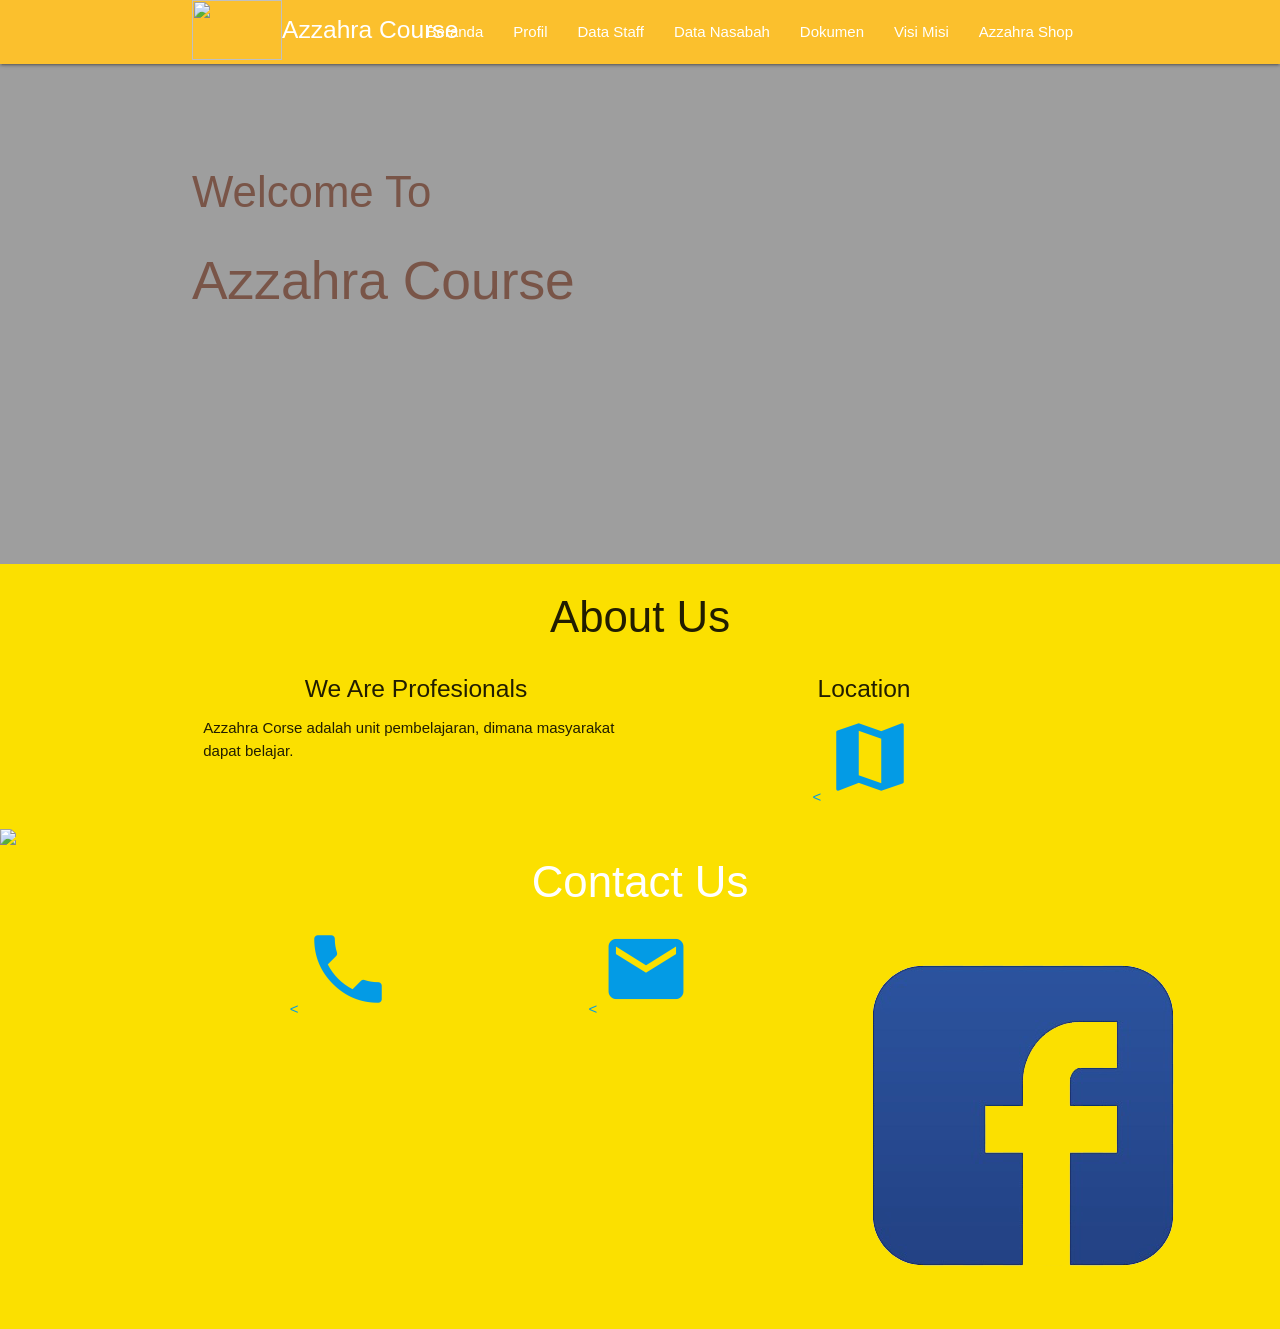
==== index.html @ 12dd88f4 "Add files via upload" ====
<!DOCTYPE html>
  <html>
    <head>
      <title>Azzahra Course</title>
      <!--Import Google Icon Font-->
      <link href="https://fonts.googleapis.com/icon?family=Material+Icons" rel="stylesheet">
      <!--Import materialize.css-->
      <link type="text/css" rel="stylesheet" href="css/materialize.min.css"  media="screen,projection"/>

      <!-- my CSS -->
      <link rel="stylesheet" href="CSS/style.css">
      <!--Let browser know website is optimized for mobile-->
      <meta name="viewport" content="width=device-width, initial-scale=1.0"/>
    </head>

    <body bgcolor="#fbc02d yellow darken-2">

   <!-- navbar -->
      <div class="navbar-fixed">
       <nav class="#fbc02d yellow darken-2">
        <div class="container">
        <div class="nav-wrapper">
          <img src="img/logo.jpg" height="60" width="90">
            <a href="#!" class="brand-logo"><h5>Azzahra Course</h5></a>
            <a href="#" data-target="mobile-nav" class="sidenav-trigger"><i class="material-icons">menu</i></a>
            <ul class="right hide-on-med-and-down">
              <li><a href="index.html">Beranda</a></li>
              <li><a href="Profil.html">Profil</a></li>
              <li><a href="Data Staff.html">Data Staff</a></li>
	      <li><a href="Data Nasabah.html">Data Nasabah</a></li>
              <li><a href="Dokumen.html">Dokumen</a></li>
	     <li><a href="visi dan misi.html">Visi Misi</a></li>
	     <li><a href="Profil Azzahra Group.html">Azzahra Shop</a></li>
            </ul>
        </div>
        </div>
    </nav>
  </div>

  <!-- sidenav -->
  <ul class="sidenav" id="mobile-nav">
    <li><a href="index.html">Beranda</a></li>
    <li><a href="Profil.html">Profil</a></li>
    <li><a href="Data Staff.html">Data Staff</a></li>
    <li><a href="Data Nasabah.html">Data Nasabah</a></li>
    <li><a href="Dokumen.html">Dokumen</a></li>
    <li><a href="visi dan misi.html">Visi Misi</a></li>
    <li><a href="Profil Azzahra Group.html">Azzahra Shop</a></li>
  </ul>

      <!-- slider -->
    <div class="slider">
      <ul class="slides">
       <li>
        <img src="https://drive.google.com/uc?id=1Dr75R_atY1v6OhRJjX8wT5CwVzqLbh0D"/>
        <div class="caption left-align">
          <h3 class="dark brown-text">Welcome To</h3>
          <h2 class="dark brown-text">Azzahra Course</h2>
        </div>
       </li>
       <li>
        <img src="img/1.jpeg">
        <div class="caption left-align">
          <h2 class="dark brown-text">...</h2>
        </div>
       </li>
       <li>
        <img src="img/3.jpeg">
        <div class="caption left-align">
          <h2 class="dark brown-text">Integritas...</h2>
        </div>
       </li>
       <li>
        <img src="img/4.jpeg">
        <div class="caption left-align">
          <h2 class="dark brown-text">Profesionalitas...</h2>
        </div>
       </li>
      </ul>
    </div>
     
     <!-- profil -->
     <section id="profil" class="profil">
       <div class="container">
         <div class="row">
           <h3 class="center-align">About Us</h3>
           <div class="col m6">
            <h5 class="center-align">We Are Profesionals </h5>
            <p>Azzahra Corse adalah unit pembelajaran, dimana masyarakat dapat belajar.</p>
           </div>
           <div class="col m6 center">
            <h5 class="">Location</h5>
            <a href="https://goo.gl/maps/UZCwfDua9MAGCgWRA">
              <<!--
  Sizes:
  tiny: 1rem
  small: 2rem
  medium: 4rem
  large: 6rem
  -->
  <i class="large material-icons">map</i></a>
           </div>
         </div>
       </div>
     </section>

      <!-- parallax -->
      <div class="parallax-container">
        <div class="parallax"><img src="img/3.jpeg"></div>

        <div class="container">
          <h3 class="center-align white-text">Contact Us</h3>
          <div class="row">
              <div class="col m4 s12 center">
              <a href="tel:082251366570">
              <<!--
  Sizes:
  tiny: 1rem
  small: 2rem
  medium: 4rem
  large: 6rem
  -->
  <i class="large material-icons">call</i></a>
            </div>
            <div class="col m4 s12 center">
              <a href="mailto:cantiqa.alya99@gmail.com">
              <<!--
  Sizes:
  tiny: 1rem
  small: 2rem
  medium: 4rem
  large: 6rem
  -->
  <i class="large material-icons">markunread</i></a>
            </div>
            <div class="col m4 s12 center">
              <a href=""><img src="img/fb.png"></a>
          </div>
        </div>
       </div>

          
        <!-- Footer -->
        <footer class="#fbc02d yellow darken-2 center">
              Copyright © IT Azzahra Course 2025
        </footer>
         


      <!--JavaScript at end of body for optimized loading-->
      <script type="text/javascript" src="js/materialize.min.js"></script>
      <script>
        const sidenav = document.querySelectorAll('.sidenav');
        M.Sidenav.init(sidenav);

        const slider = document.querySelectorAll('.slider');
        M.Slider.init(slider, {
          height: 500,
          transition: 600,
          interval: 3000,
          indicators: false
        });

        const parallax = document.querySelectorAll('.parallax');
        M.Parallax.init(parallax);

      </script>
    </body>
  </html>
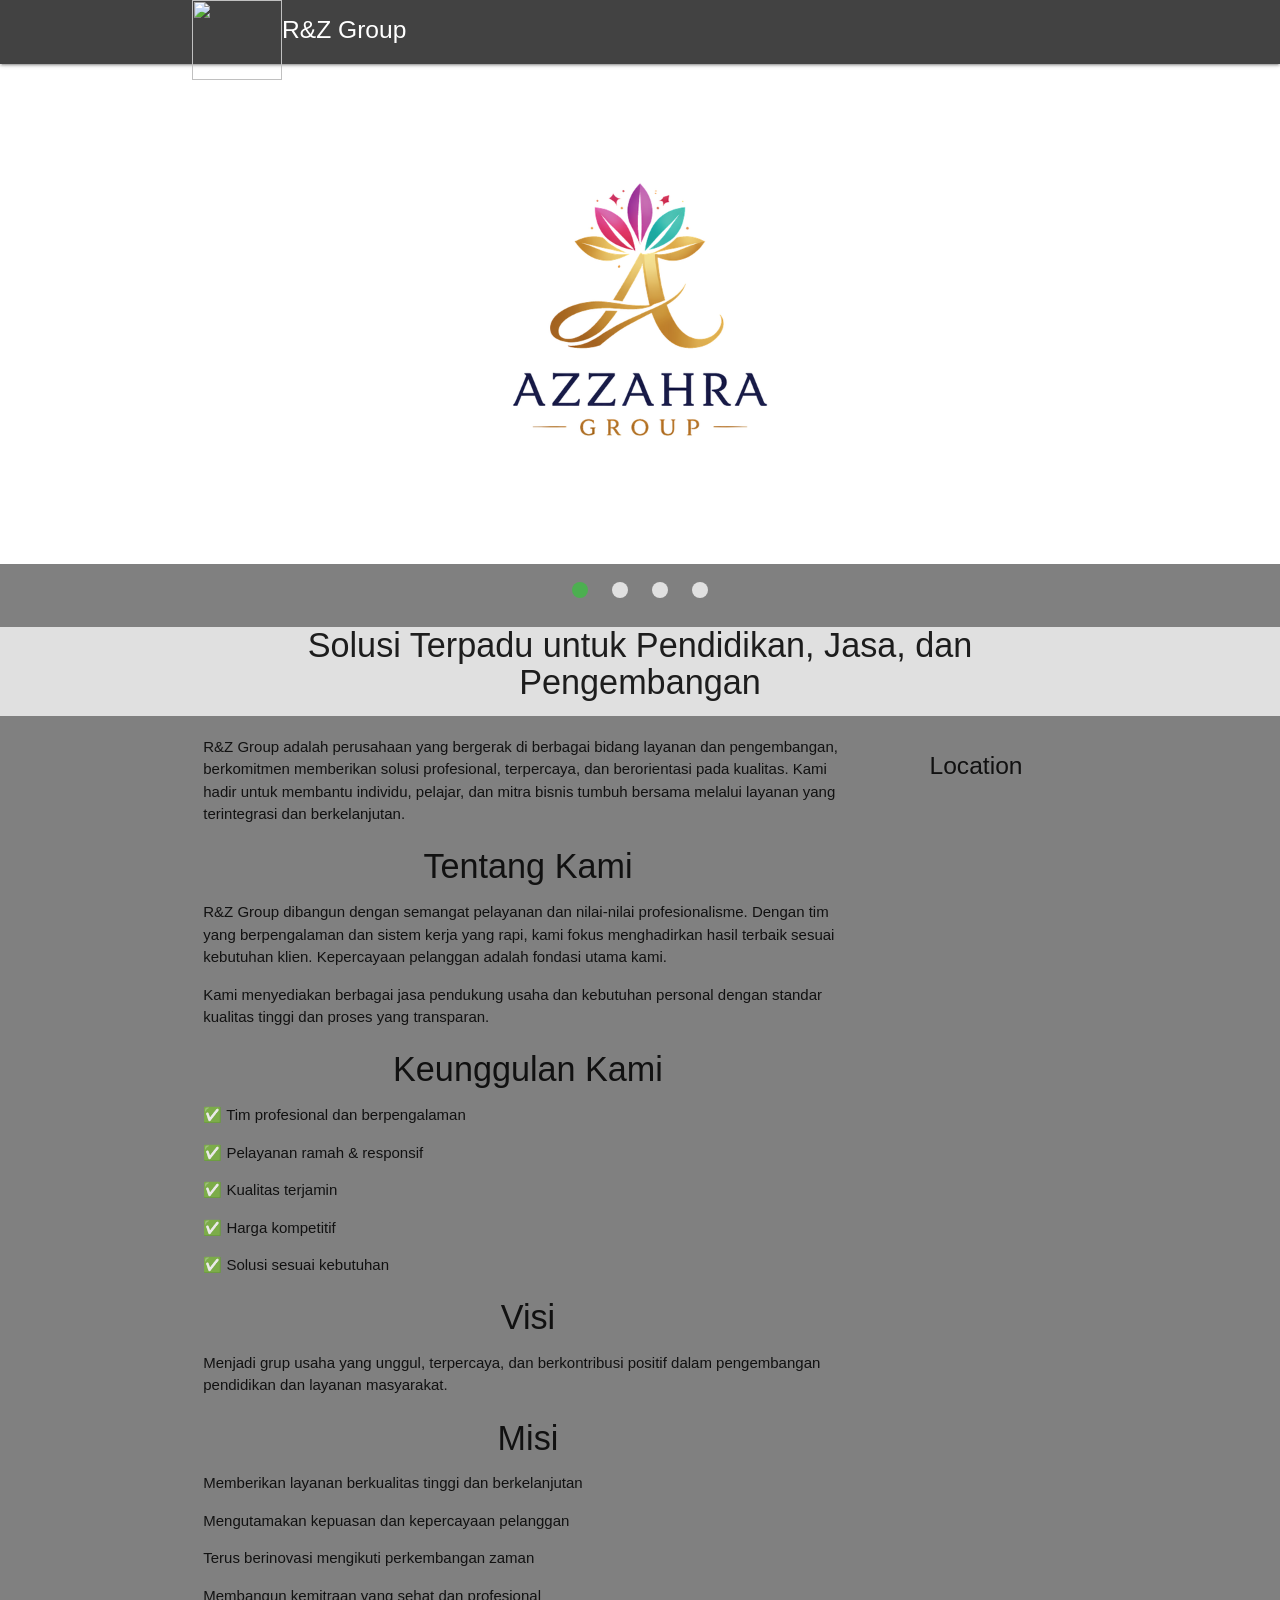
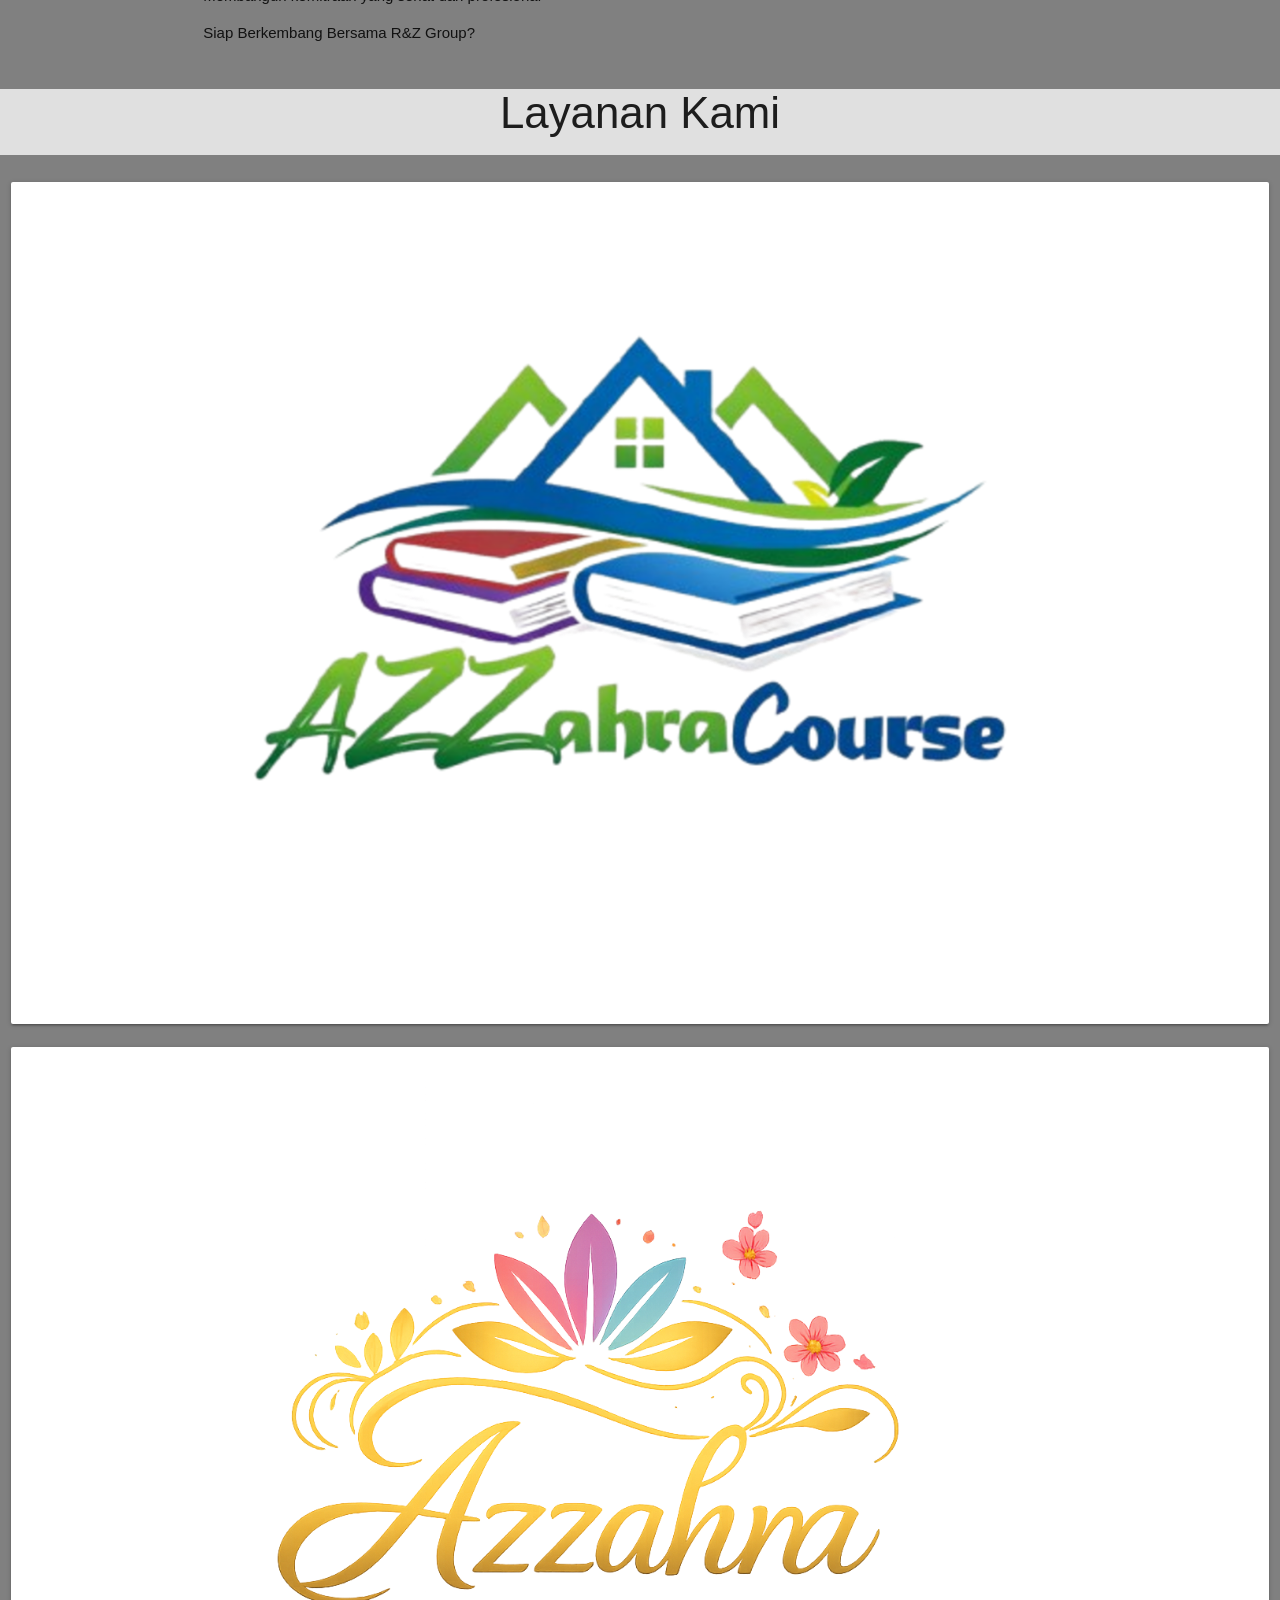
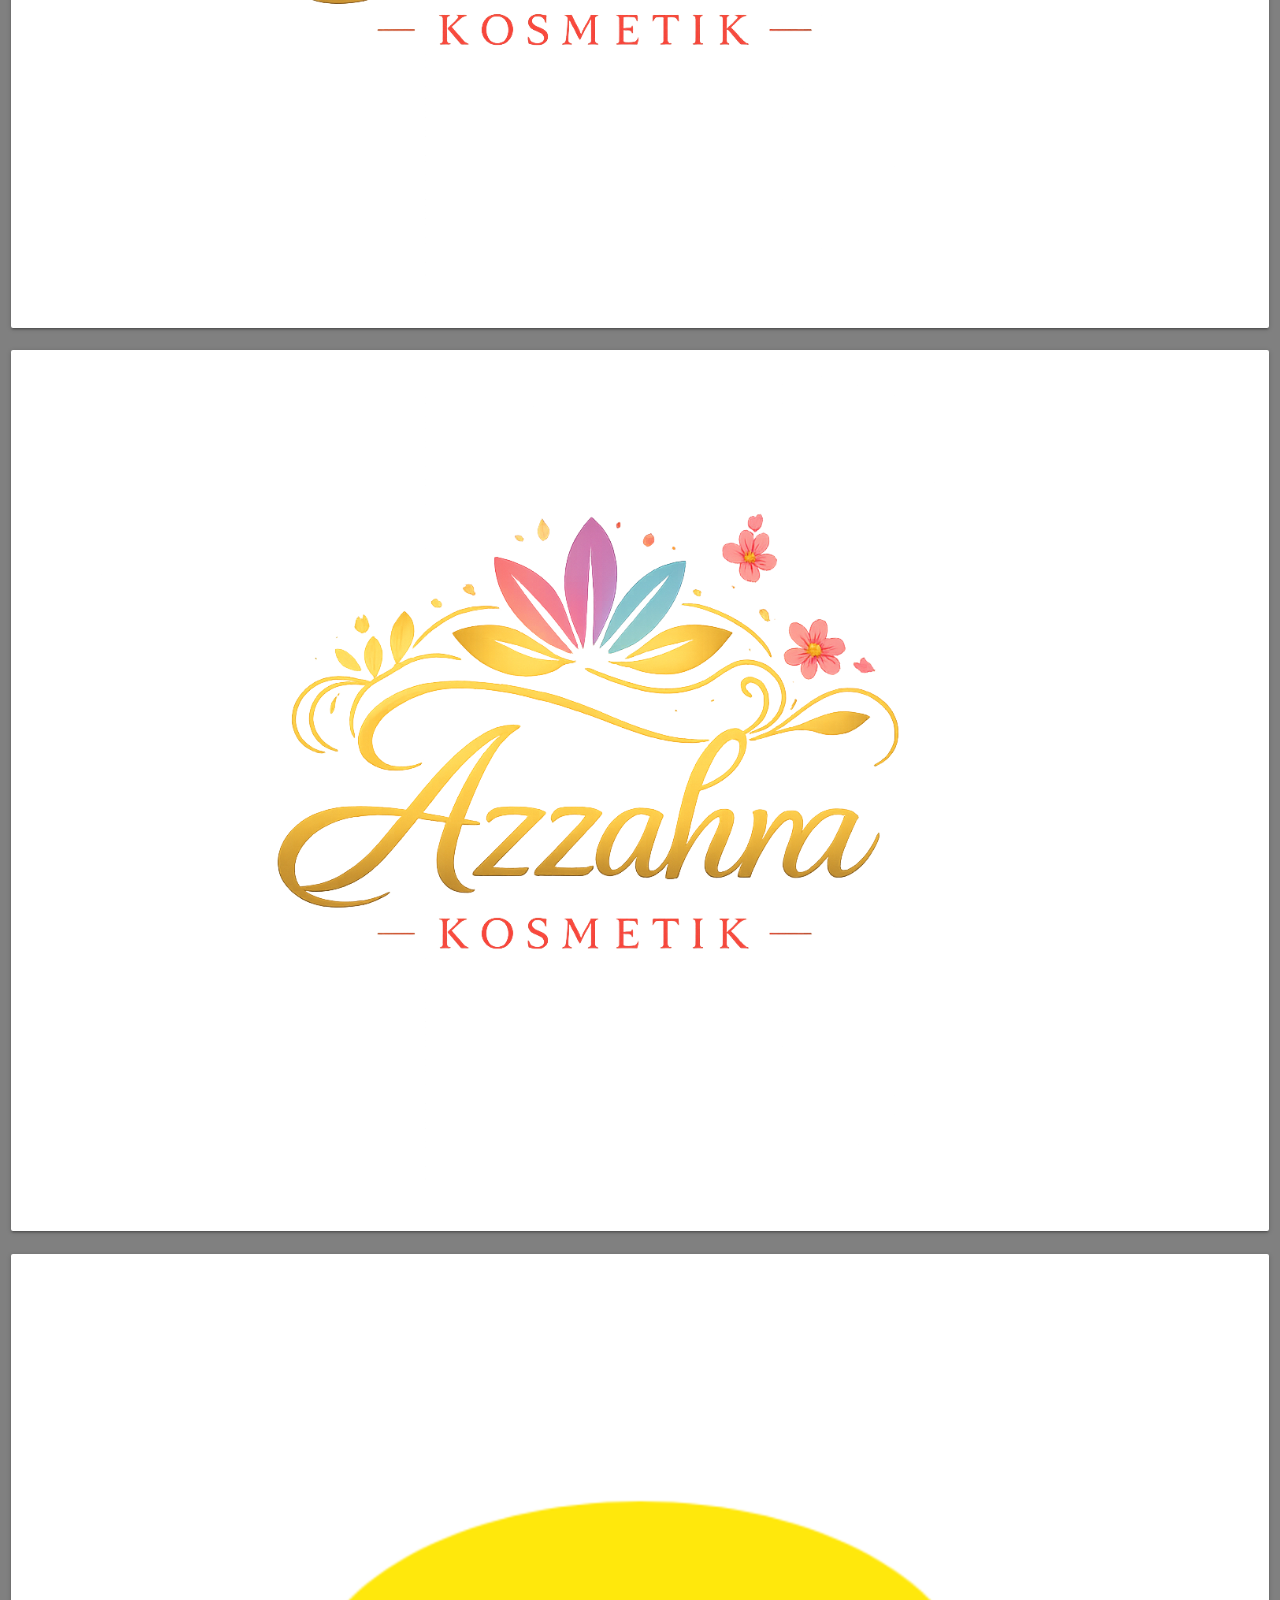
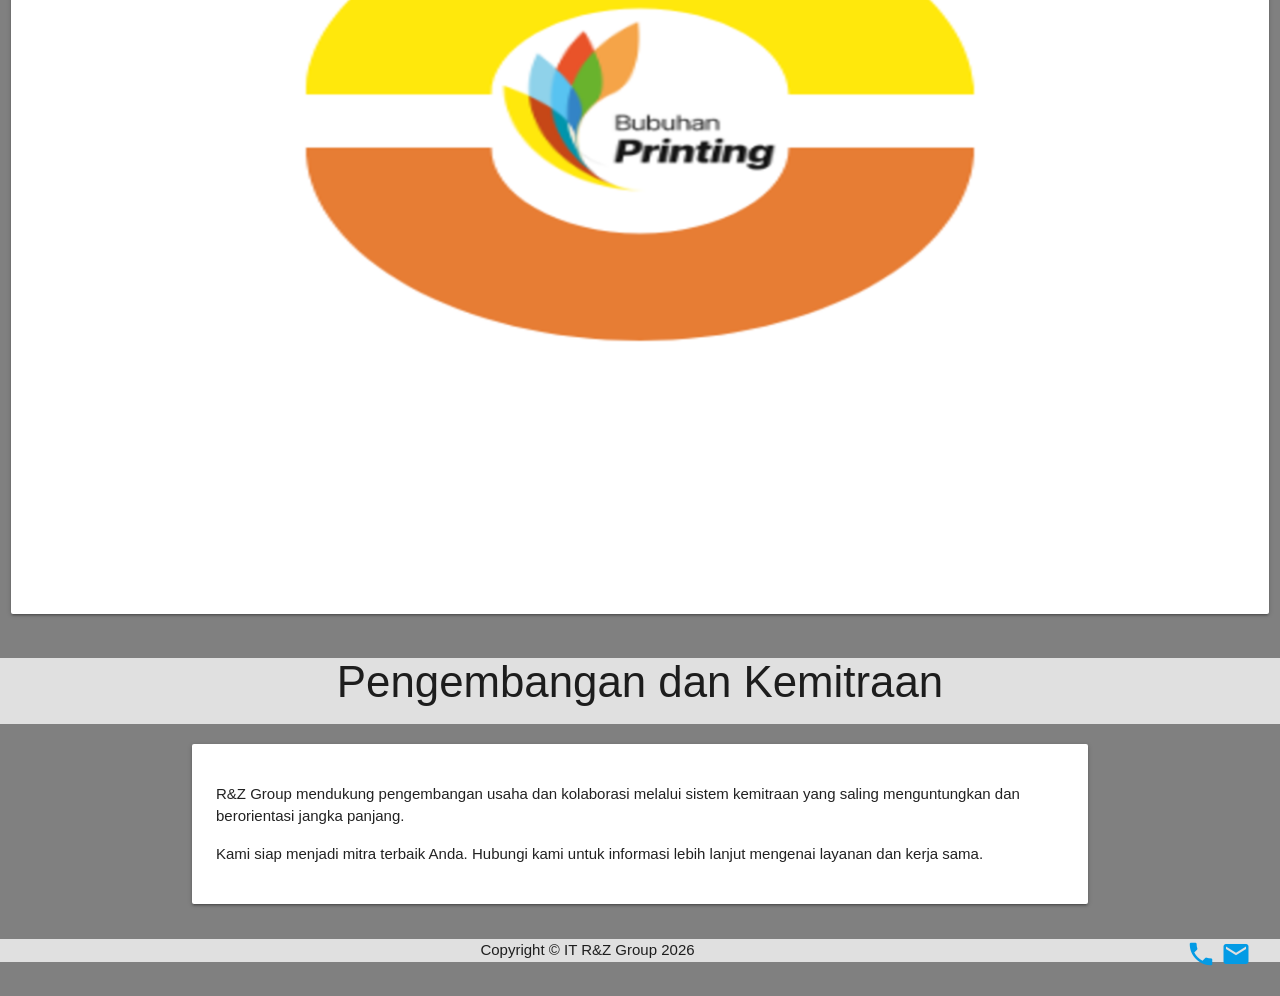
==== commit 8b2c1217: "Rename Profil R&Z Group.html to index.html" ====
--- a/index.html
+++ b/index.html
@@ -1,7 +1,8 @@
- <!DOCTYPE html>
-  <html>
+<!DOCTYPE html>
+ <html lang="en">
     <head>
-      <title>Azzahra Course</title>
+      <meta charset="utf-8">
+      <title>Profil R&Z Group</title>
       <!--Import Google Icon Font-->
       <link href="https://fonts.googleapis.com/icon?family=Material+Icons" rel="stylesheet">
       <!--Import materialize.css-->
@@ -13,141 +14,183 @@
       <meta name="viewport" content="width=device-width, initial-scale=1.0"/>
     </head>
 
-    <body bgcolor="#fbc02d yellow darken-2">
-
-   <!-- navbar -->
+    <body bgcolor="#808080">
+
+    <!-- navbar -->
       <div class="navbar-fixed">
-       <nav class="#fbc02d yellow darken-2">
+       <nav class="#424242 grey darken-3">
         <div class="container">
         <div class="nav-wrapper">
-          <img src="img/logo.jpg" height="60" width="90">
-            <a href="#!" class="brand-logo"><h5>Azzahra Course</h5></a>
-            <a href="#" data-target="mobile-nav" class="sidenav-trigger"><i class="material-icons">menu</i></a>
-            <ul class="right hide-on-med-and-down">
-              <li><a href="index.html">Beranda</a></li>
-              <li><a href="Profil.html">Profil</a></li>
-              <li><a href="Data Staff.html">Data Staff</a></li>
-	      <li><a href="Data Nasabah.html">Data Nasabah</a></li>
-              <li><a href="Dokumen.html">Dokumen</a></li>
-	     <li><a href="visi dan misi.html">Visi Misi</a></li>
-	     <li><a href="Profil Azzahra Group.html">Azzahra Shop</a></li>
-            </ul>
+          <img src="img/logo AG HD.png" height="80" width="90">
+            <a href="#!" class="brand-logo"><h5>R&Z Group</h5></a>
         </div>
         </div>
     </nav>
   </div>
 
-  <!-- sidenav -->
-  <ul class="sidenav" id="mobile-nav">
-    <li><a href="index.html">Beranda</a></li>
-    <li><a href="Profil.html">Profil</a></li>
-    <li><a href="Data Staff.html">Data Staff</a></li>
-    <li><a href="Data Nasabah.html">Data Nasabah</a></li>
-    <li><a href="Dokumen.html">Dokumen</a></li>
-    <li><a href="visi dan misi.html">Visi Misi</a></li>
-    <li><a href="Profil Azzahra Group.html">Azzahra Shop</a></li>
-  </ul>
-
-      <!-- slider -->
+     <!-- slider -->
     <div class="slider">
       <ul class="slides">
        <li>
-        <img src="https://drive.google.com/uc?id=1Dr75R_atY1v6OhRJjX8wT5CwVzqLbh0D"/>
+        <img src="img/Logo AG Slides.png">
         <div class="caption left-align">
-          <h3 class="dark brown-text">Welcome To</h3>
-          <h2 class="dark brown-text">Azzahra Course</h2>
-        </div>
-       </li>
-       <li>
-        <img src="img/1.jpeg">
-        <div class="caption left-align">
-          <h2 class="dark brown-text">...</h2>
-        </div>
-       </li>
-       <li>
-        <img src="img/3.jpeg">
-        <div class="caption left-align">
-          <h2 class="dark brown-text">Integritas...</h2>
-        </div>
-       </li>
-       <li>
-        <img src="img/4.jpeg">
-        <div class="caption left-align">
-          <h2 class="dark brown-text">Profesionalitas...</h2>
-        </div>
+        </div>
+       </li>
+       <li>
+        <img src="img/Logo AC Slides.png">
+       </li>
+       <li>
+        <img src="img/Logo AK Slides n.png">
+       </li>
+       <li>
+        <img src="img/Logo BP Slides.png">
        </li>
       </ul>
     </div>
-     
-     <!-- profil -->
-     <section id="profil" class="profil">
+
+   <!-- profil -->
+     <section id="profil" class="profil grey lighten-2">
        <div class="container">
          <div class="row">
-           <h3 class="center-align">About Us</h3>
-           <div class="col m6">
-            <h5 class="center-align">We Are Profesionals </h5>
-            <p>Azzahra Corse adalah unit pembelajaran, dimana masyarakat dapat belajar.</p>
-           </div>
-           <div class="col m6 center">
-            <h5 class="">Location</h5>
-            <a href="https://goo.gl/maps/UZCwfDua9MAGCgWRA">
-              <<!--
-  Sizes:
-  tiny: 1rem
-  small: 2rem
-  medium: 4rem
-  large: 6rem
-  -->
-  <i class="large material-icons">map</i></a>
-           </div>
+          <h4 class="center">Solusi Terpadu untuk Pendidikan, Jasa, dan Pengembangan</h4>
          </div>
        </div>
      </section>
-
-      <!-- parallax -->
-      <div class="parallax-container">
-        <div class="parallax"><img src="img/3.jpeg"></div>
-
+  <div class="container">
+    <div class="row">
+           <div class="col m9">
+      
+R&Z Group adalah perusahaan yang bergerak di berbagai bidang layanan dan pengembangan, berkomitmen memberikan solusi profesional, terpercaya, dan berorientasi pada kualitas. Kami hadir untuk membantu individu, pelajar, dan mitra bisnis tumbuh bersama melalui layanan yang terintegrasi dan berkelanjutan.
+
+<P><h4 class="center">Tentang Kami</h4></p>
+
+R&Z Group dibangun dengan semangat pelayanan dan nilai-nilai profesionalisme. Dengan tim yang berpengalaman dan sistem kerja yang rapi, kami fokus menghadirkan hasil terbaik sesuai kebutuhan klien. Kepercayaan pelanggan adalah fondasi utama kami.
+
+<p>Kami menyediakan berbagai jasa pendukung usaha dan kebutuhan personal dengan standar kualitas tinggi dan proses yang transparan.</p>
+
+<P><h4 class="center">Keunggulan Kami</h4></p>
+
+<p>✅ Tim profesional dan berpengalaman</p>
+
+<p>✅ Pelayanan ramah & responsif</p>
+
+<p>✅ Kualitas terjamin</p>
+
+<p>✅ Harga kompetitif</p>
+
+<p>✅ Solusi sesuai kebutuhan</p>
+
+<P><h4 class="center">Visi</h4></p>
+
+Menjadi grup usaha yang unggul, terpercaya, dan berkontribusi positif dalam pengembangan pendidikan dan layanan masyarakat.
+
+<P><h4 class="center">Misi</h4></p>
+
+<p>Memberikan layanan berkualitas tinggi dan berkelanjutan</p>
+
+<p>Mengutamakan kepuasan dan kepercayaan pelanggan</p>
+
+<p>Terus berinovasi mengikuti perkembangan zaman</p>
+
+<p>Membangun kemitraan yang sehat dan profesional</p>
+
+<p>Siap Berkembang Bersama R&Z Group?</p>
+</h5>
+           </div>
+
+    <div class="col m3 center">
+      <h5 class="center-align">Location</h5>
+            <iframe src="https://www.google.com/maps/dir//Loa-Pari,+Rt.+3,+Kalimantan+Timur+75572/@0.2855388,116.1595749,14z/data=!4m8!4m7!1m0!1m5!1m1!1s0x2df6714a521ba3c5:0x379ba4d8d322e14c!2m2!1d116.9926564!2d-0.3790826?entry=ttu&g_ep=EgoyMDI1MTIwOS4wIKXMDSoASAFQAw%3D%3D" width="300" height="300" style="border:0;" allowfullscreen="" loading="lazy"></iframe>     
+         </div>
+  </div>
+</div>
+
+    <!-- lisdaftarlayanan -->
+  <section id="daftarlayanan" class="daftarlayanan grey lighten-2">
+    <div class="container">
+      <div class="row">
+        <h3 class="center-align">Layanan Kami</h3>
+      </div>
+    </div>
+  </section>
+           
+    <div class="row">
+    <div class="col s12 m12">
+      <div class="card-panel">
+        <div class="row center-align">
+          <div class="col">
+            <a href="AC.html"><img src="img/Logo ACn.png" class="responsive-img Center"></a>
+          </div>
+        </div>
+      </div>
+    </div>
+<div class="col s12 m12">
+      <div class="card-panel">
+        <div class="row center-align">
+          <div class="col">
+            <a href="Profil Azzahra Kosmetik.html"><img src="img/Logo AK HD.png" class="responsive-img Center"></a>
+          </div>
+        </div>
+      </div>
+    </div>
+<div class="col s12 m12">
+      <div class="card-panel">
+        <div class="row center-align">
+          <div class="col">
+            <a href="Profil R&Z Vape Store.html"><img src="img/Logo AK HD.png" class="responsive-img Center"></a>
+          </div>
+        </div>
+      </div>
+    </div>
+<div class="col s12 m12">
+      <div class="card-panel">
+        <div class="row center-align">
+          <div class="col">
+            <a href="Profil R&Z Printing.html"><img src="img/Logo BP AG.png" class="responsive-img Center"></a>
+          </div>
+        </div>
+      </div>
+    </div>
+</div>
+
+<!-- kemitraan -->
+  <section id="kemitraan" class="kemitraan grey lighten-2">
+    <div class="container">
+      <div class="row">
+        <h3 class="center-align">Pengembangan dan Kemitraan</h3>
+      </div>
+    </div>
+  </section>
+
+<div class="row">
         <div class="container">
-          <h3 class="center-align white-text">Contact Us</h3>
-          <div class="row">
-              <div class="col m4 s12 center">
+          <form action="">
+            <div class="card-panel">
+<p>R&Z Group mendukung pengembangan usaha dan kolaborasi melalui sistem kemitraan yang saling menguntungkan dan berorientasi jangka panjang.</p>
+<p>Kami siap menjadi mitra terbaik Anda. Hubungi kami untuk informasi lebih lanjut mengenai layanan dan kerja sama.</p>
+</div>
+</form>
+</div>
+</div>
+  
+<!-- Footer -->
+        <footer class="grey lighten-2 center">
+              Copyright © IT R&Z Group 2026
+              <div class="row right">
+              <div class="col m4 s4">
               <a href="tel:082251366570">
-              <<!--
-  Sizes:
-  tiny: 1rem
-  small: 2rem
-  medium: 4rem
-  large: 6rem
-  -->
-  <i class="large material-icons">call</i></a>
+  <i class="small material-icons">call</i></a>
             </div>
-            <div class="col m4 s12 center">
+            <div class="col m4 s4">
               <a href="mailto:cantiqa.alya99@gmail.com">
-              <<!--
-  Sizes:
-  tiny: 1rem
-  small: 2rem
-  medium: 4rem
-  large: 6rem
-  -->
-  <i class="large material-icons">markunread</i></a>
+             
+  <i class="small material-icons">markunread</i></a>
             </div>
-            <div class="col m4 s12 center">
-              <a href=""><img src="img/fb.png"></a>
-          </div>
-        </div>
-       </div>
-
-          
-        <!-- Footer -->
-        <footer class="#fbc02d yellow darken-2 center">
-              Copyright © IT Azzahra Course 2025
+          </div>
         </footer>
-         
-
-
-      <!--JavaScript at end of body for optimized loading-->
+
+
+   <!--JavaScript at end of body for optimized loading-->
       <script type="text/javascript" src="js/materialize.min.js"></script>
       <script>
         const sidenav = document.querySelectorAll('.sidenav');
@@ -158,12 +201,8 @@
           height: 500,
           transition: 600,
           interval: 3000,
-          indicators: false
         });
-
-        const parallax = document.querySelectorAll('.parallax');
-        M.Parallax.init(parallax);
 
       </script>
     </body>
-  </html>+    </html>
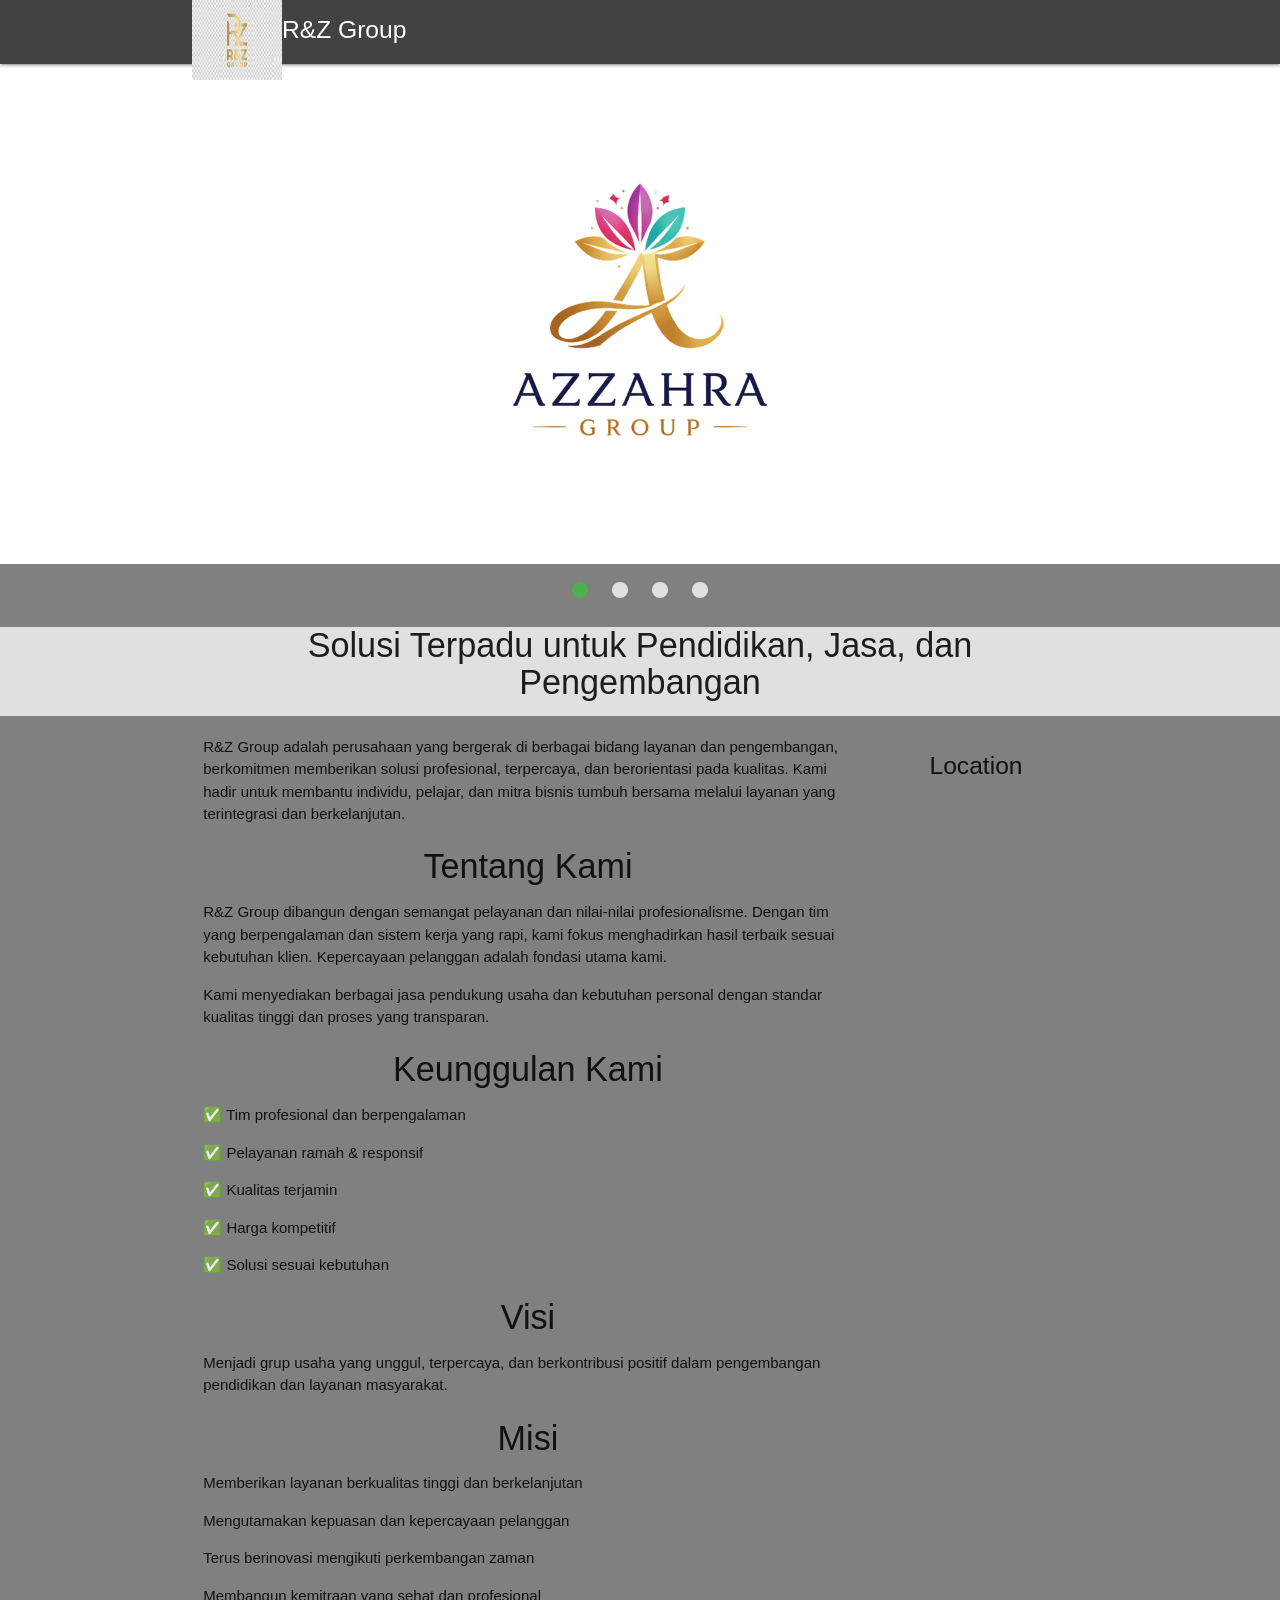
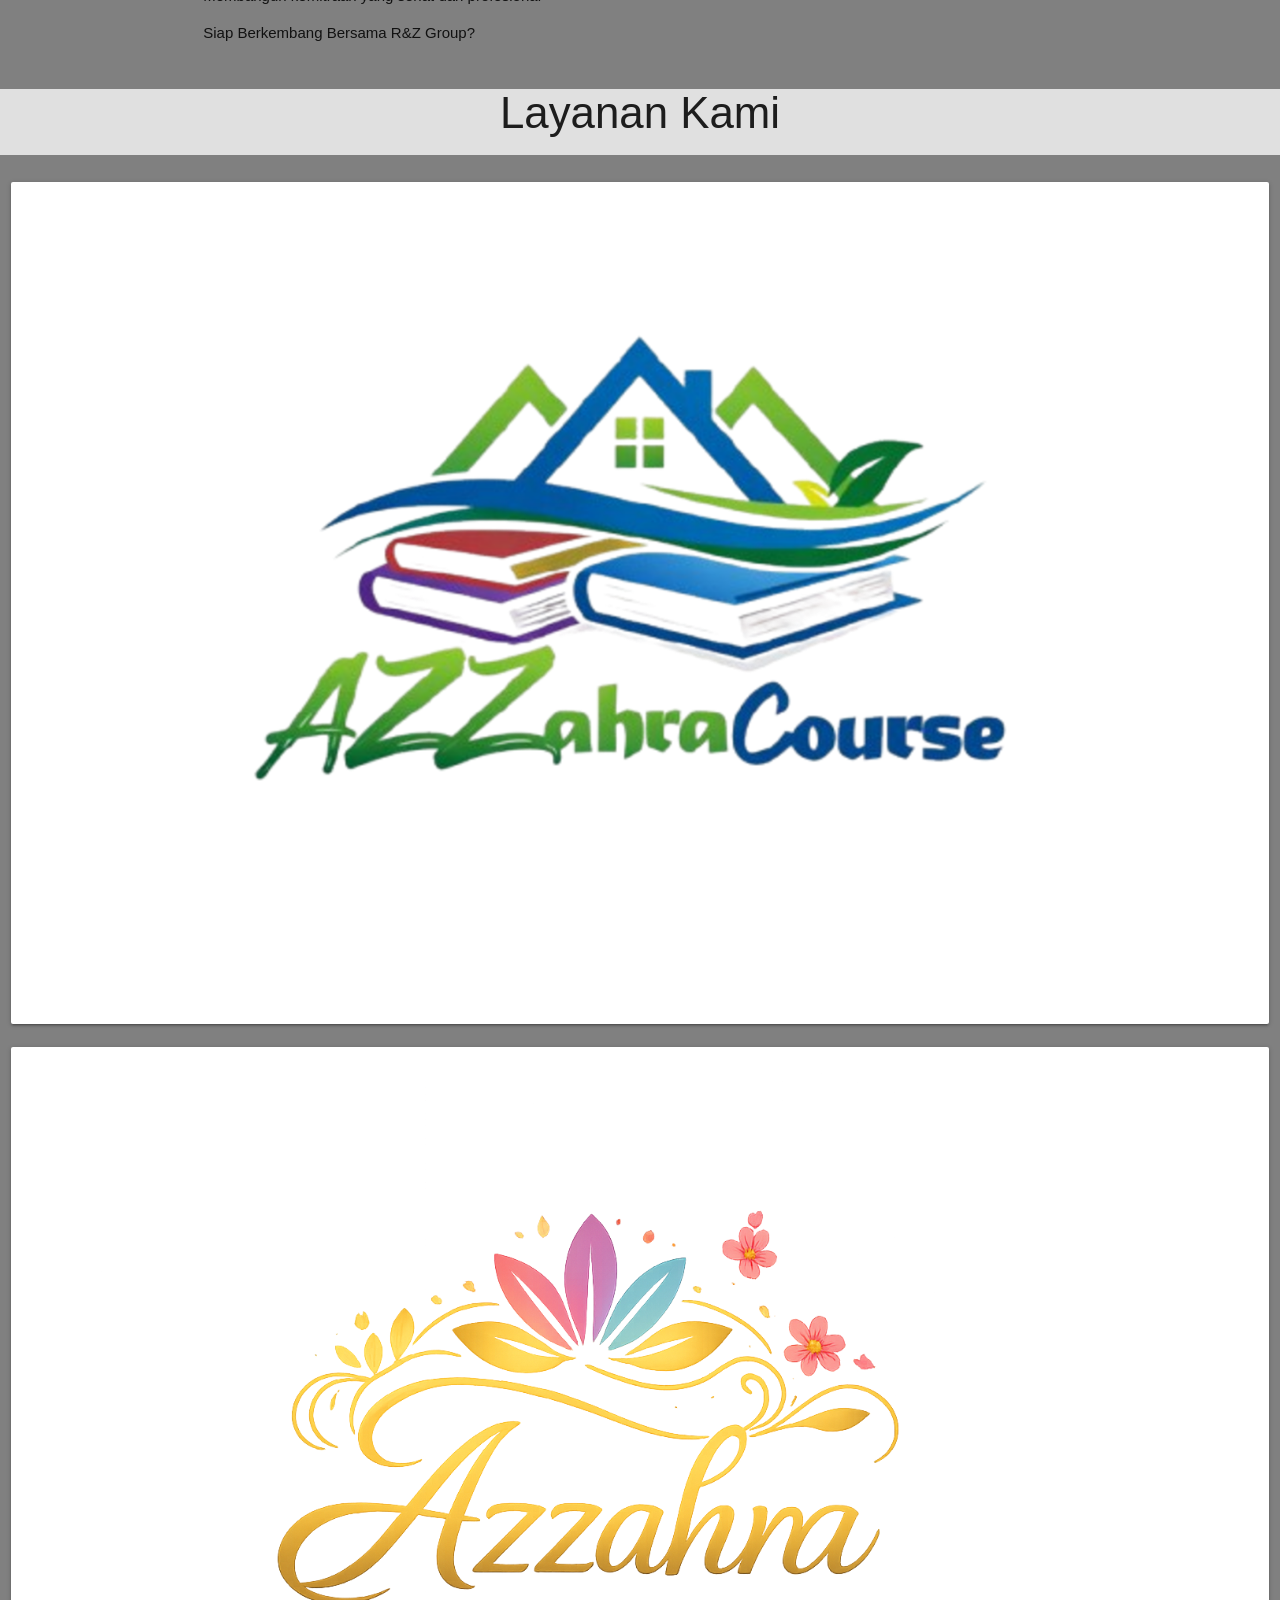
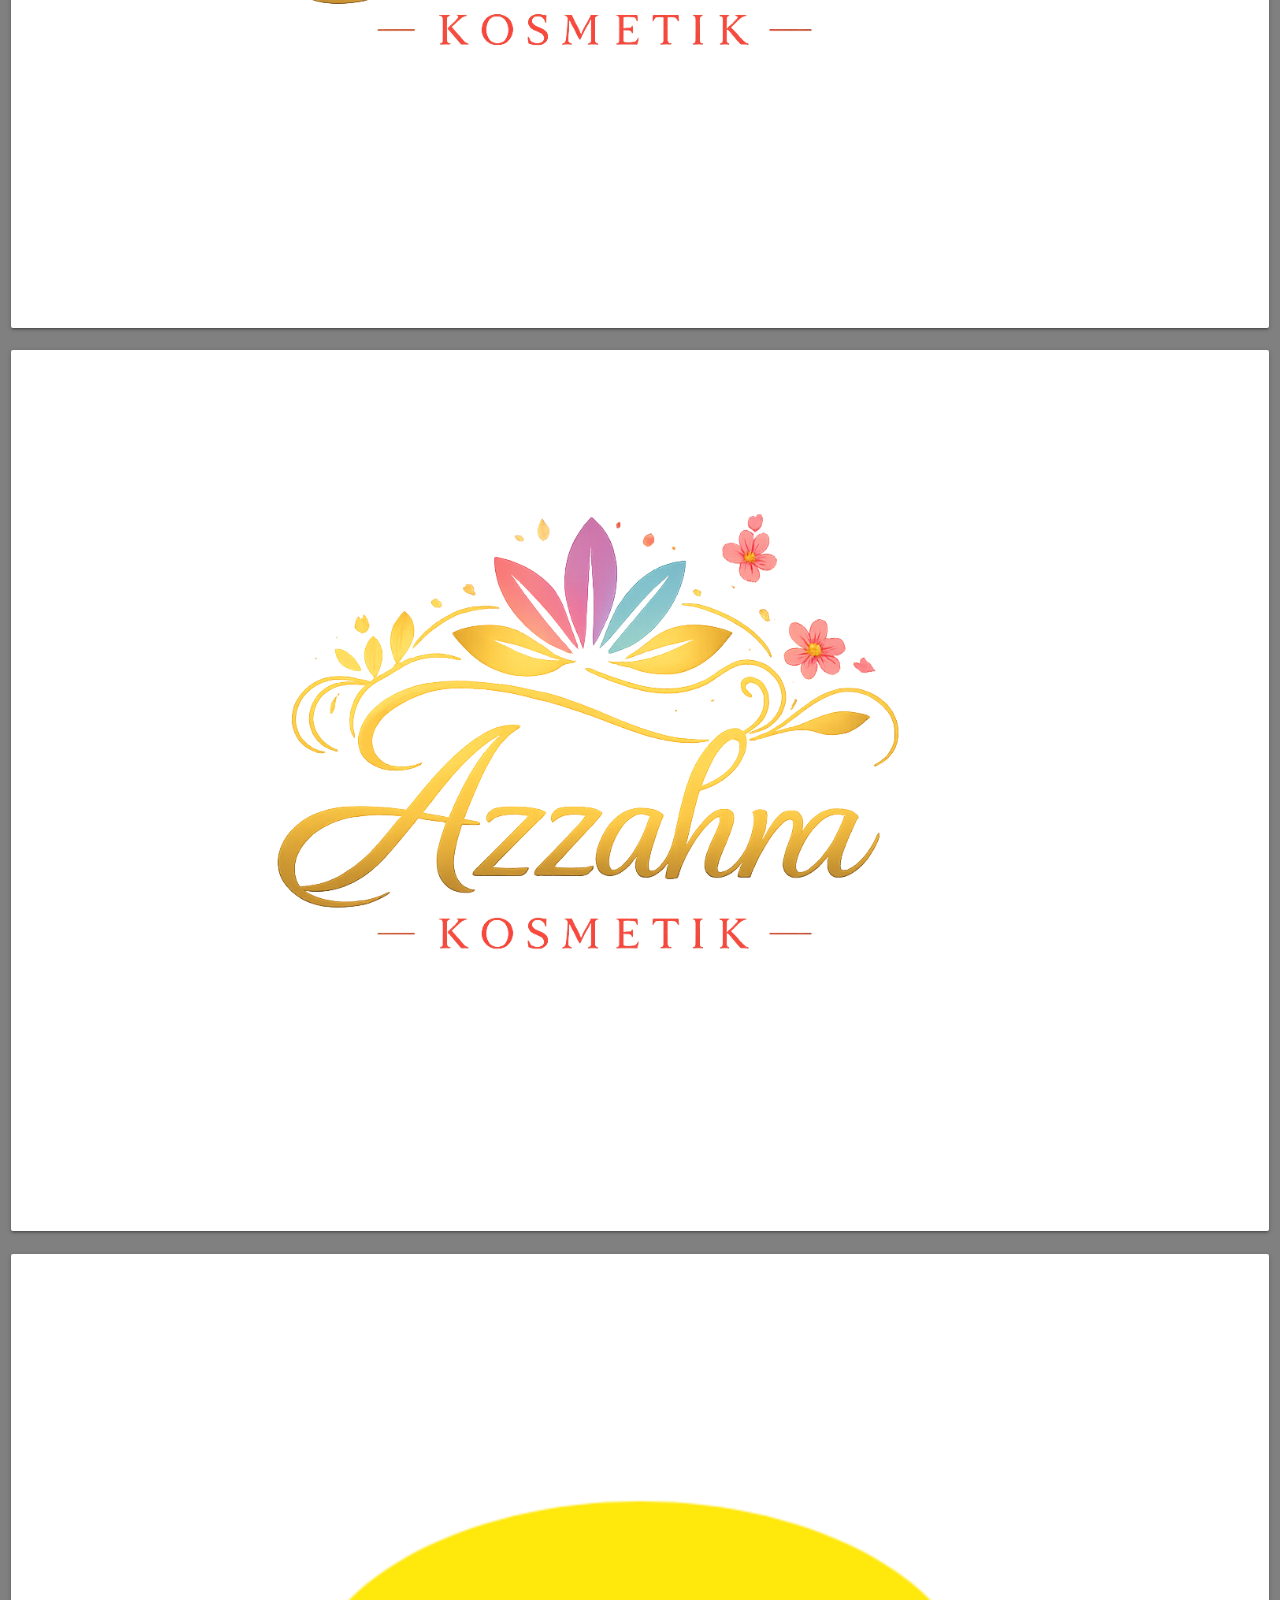
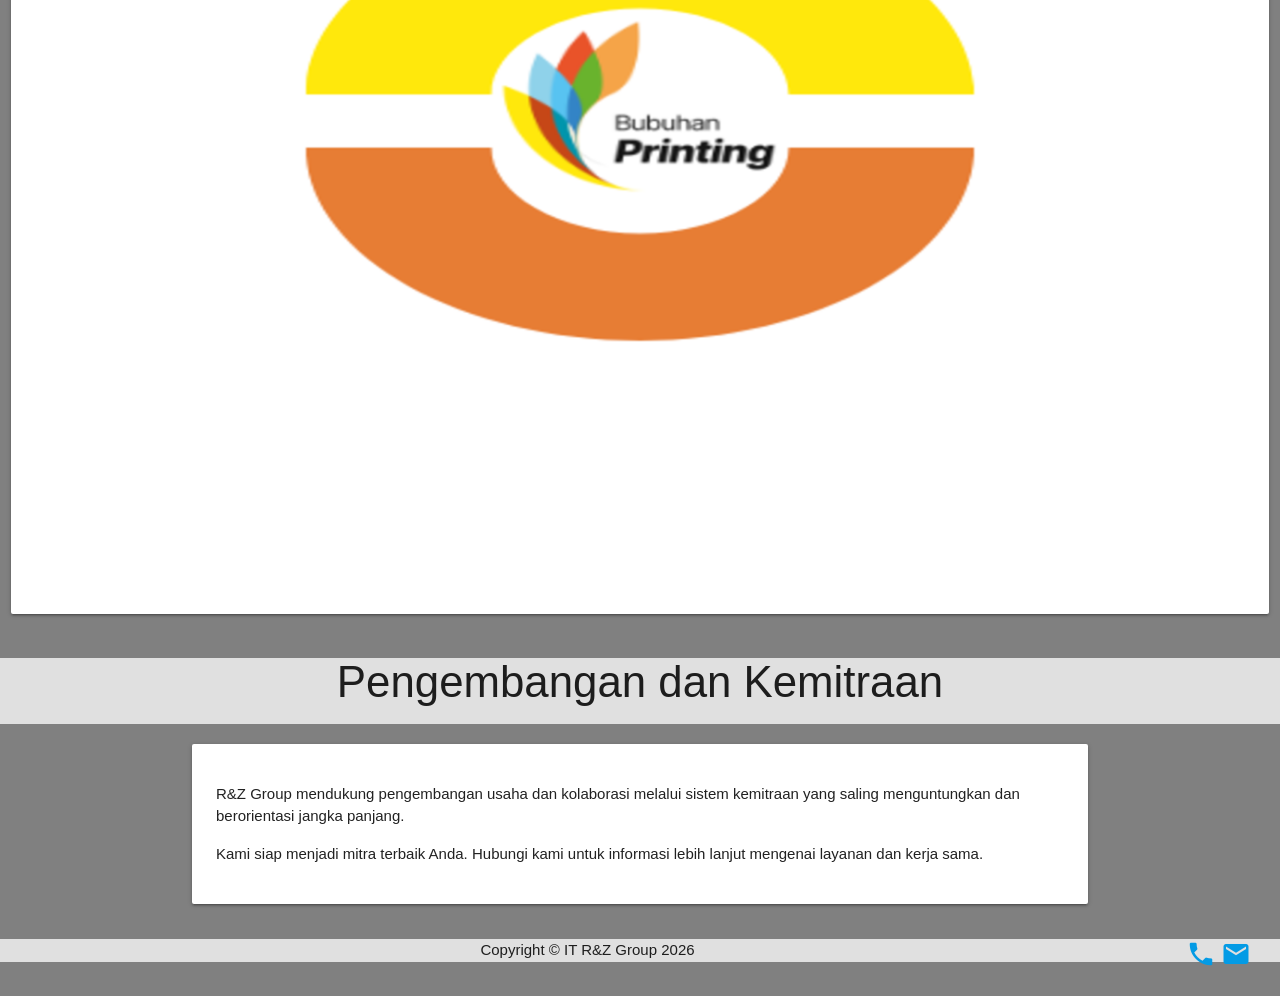
==== commit 81321151: "Update index.html" ====
--- a/index.html
+++ b/index.html
@@ -21,7 +21,7 @@
        <nav class="#424242 grey darken-3">
         <div class="container">
         <div class="nav-wrapper">
-          <img src="img/logo AG HD.png" height="80" width="90">
+          <img src="img/R&Z.png" height="80" width="90">
             <a href="#!" class="brand-logo"><h5>R&Z Group</h5></a>
         </div>
         </div>
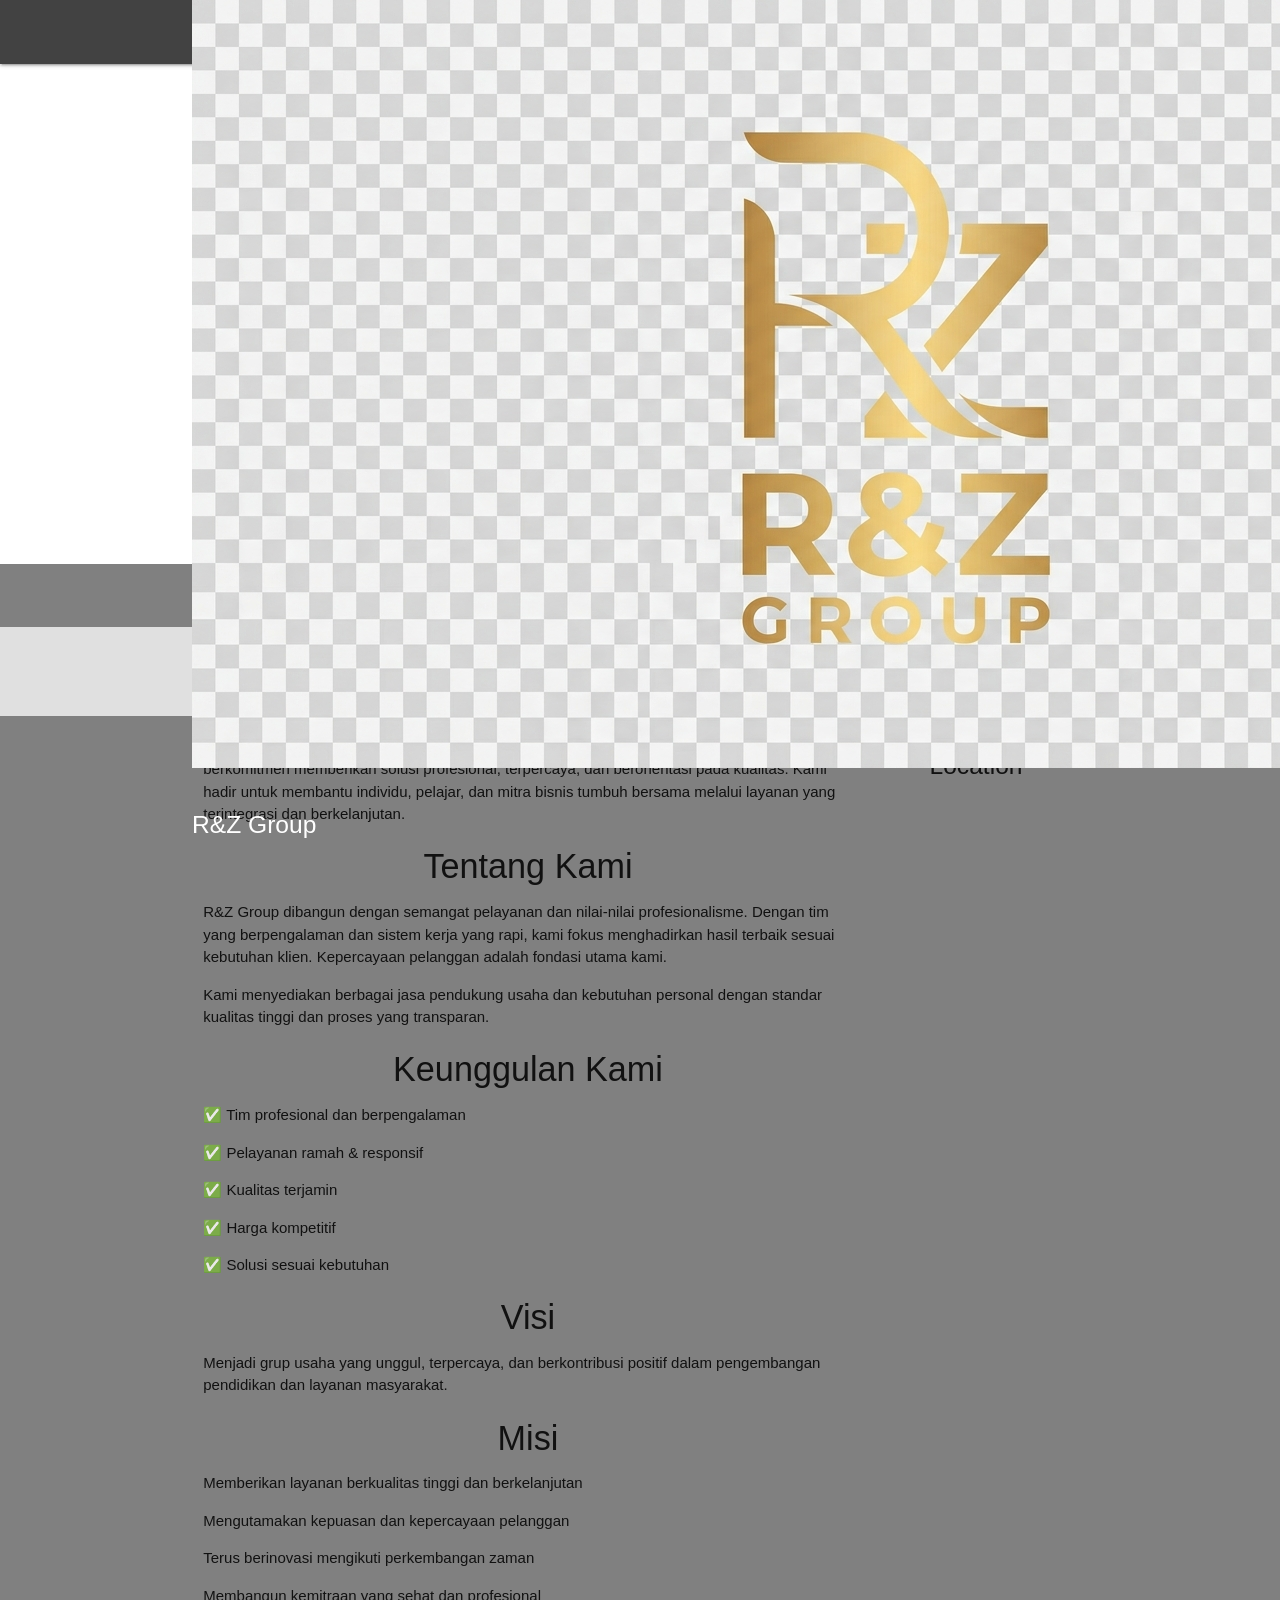
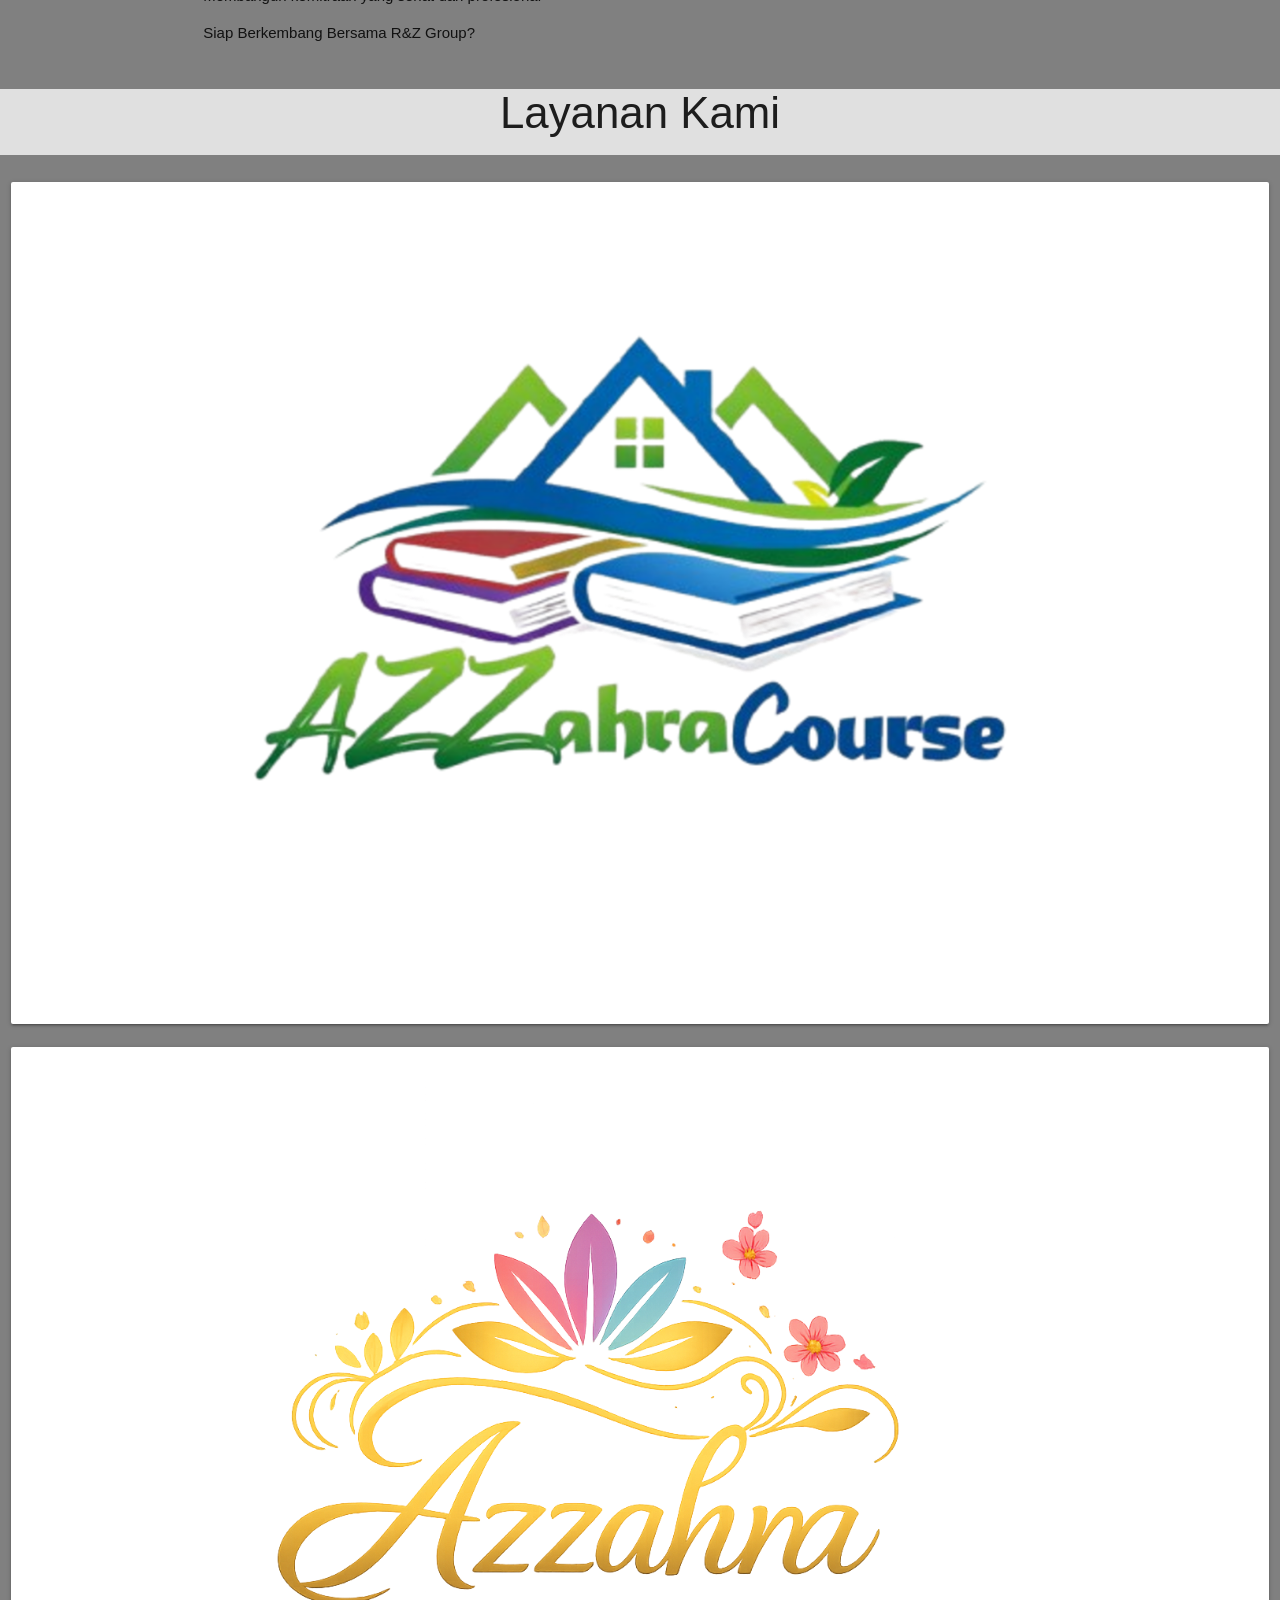
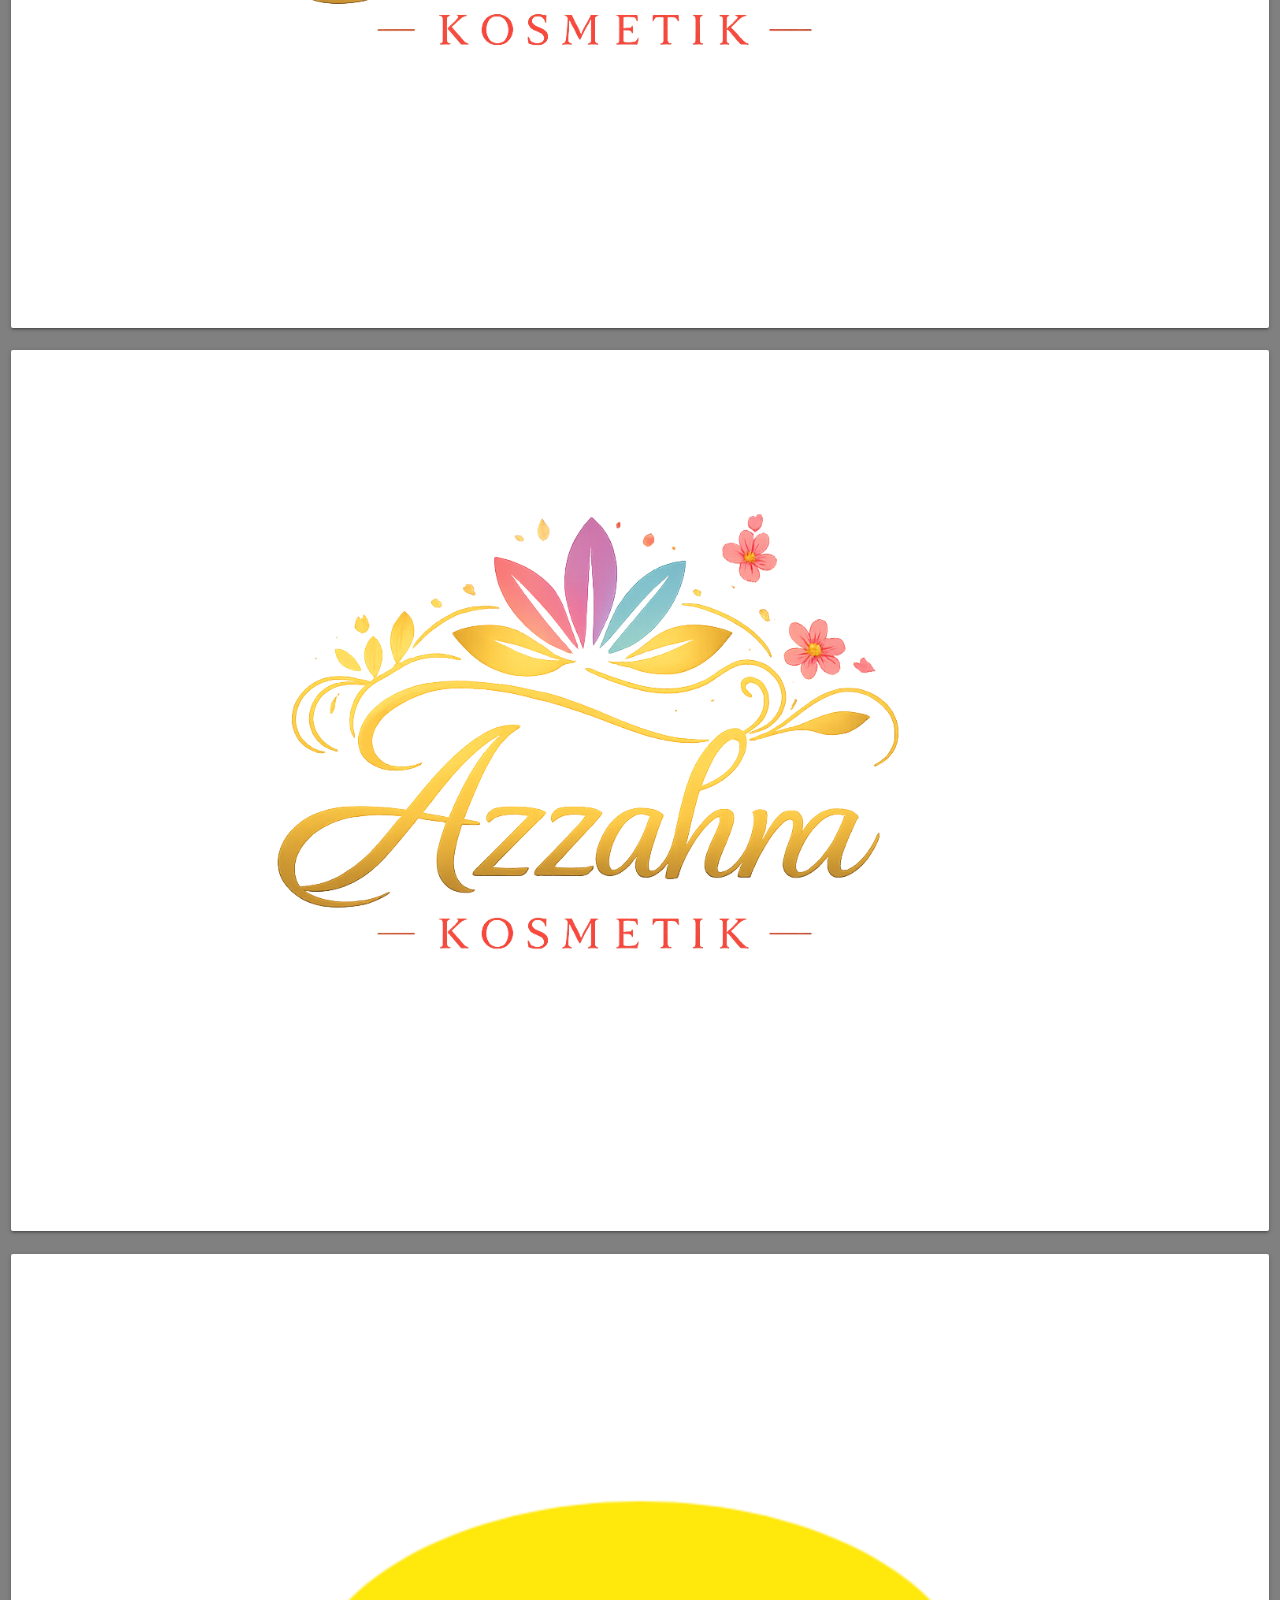
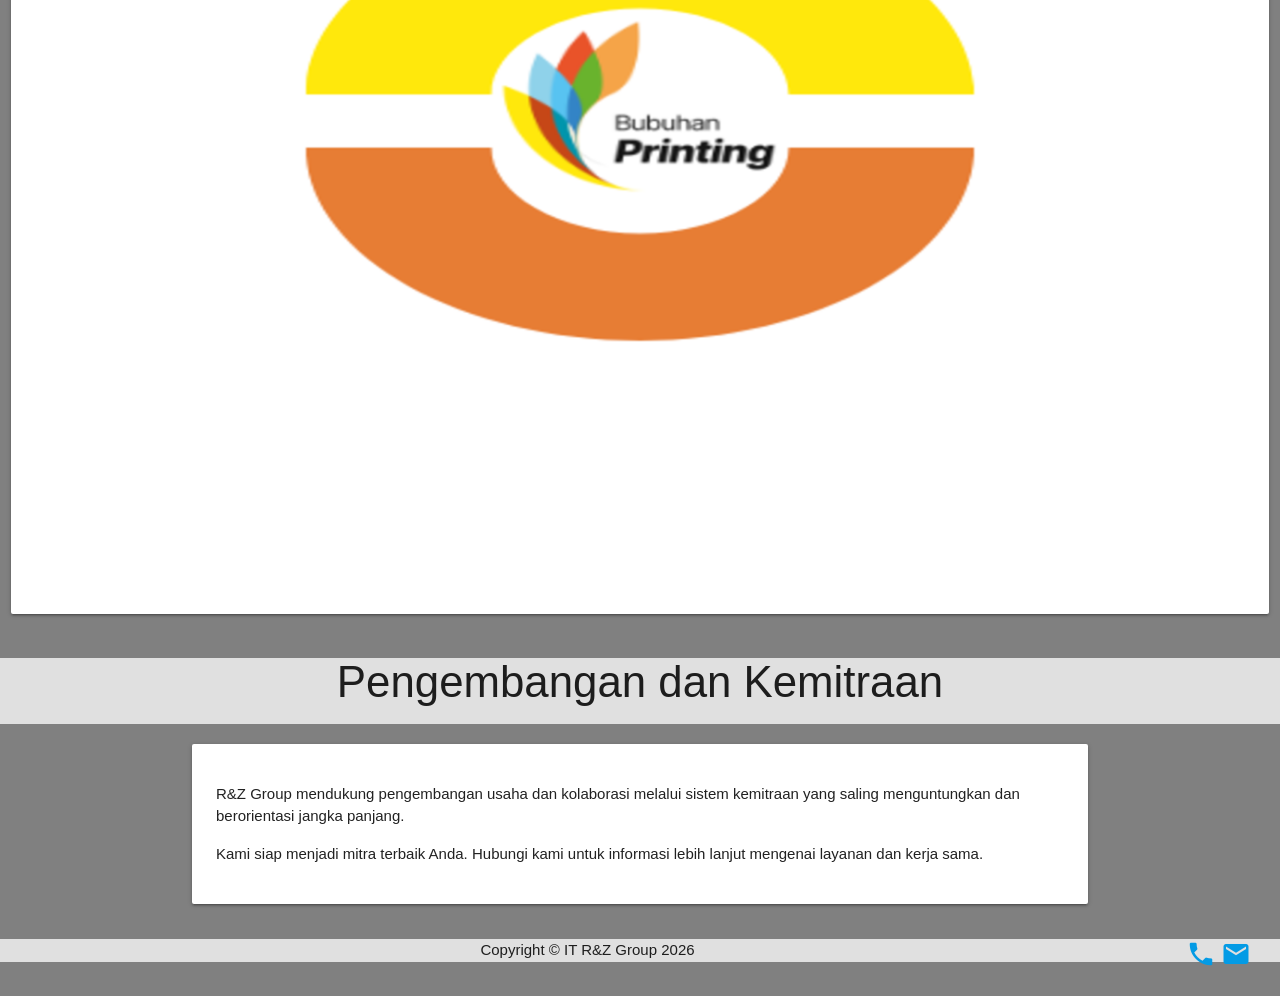
==== commit abe34f66: "Update index.html" ====
--- a/index.html
+++ b/index.html
@@ -21,7 +21,7 @@
        <nav class="#424242 grey darken-3">
         <div class="container">
         <div class="nav-wrapper">
-          <img src="img/R&Z.png" height="80" width="90">
+          <img src="img/R&Z.png">
             <a href="#!" class="brand-logo"><h5>R&Z Group</h5></a>
         </div>
         </div>
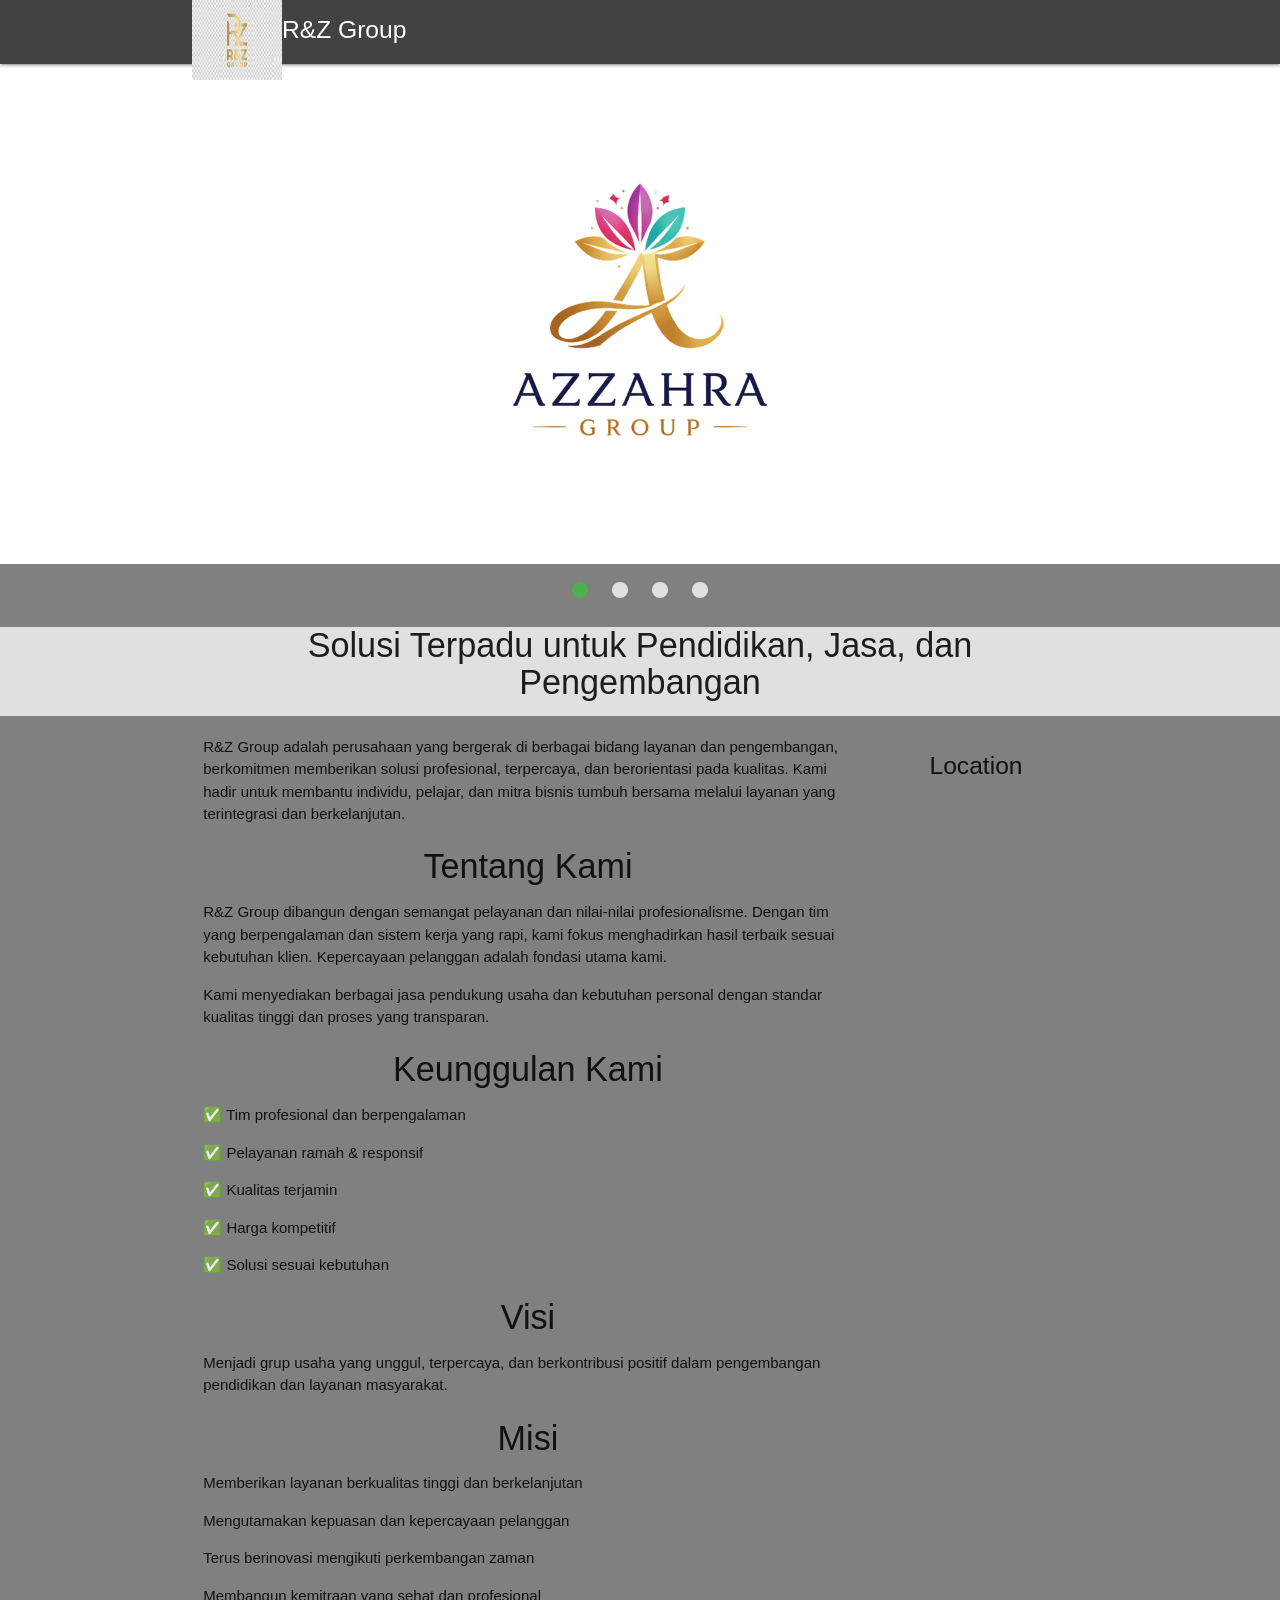
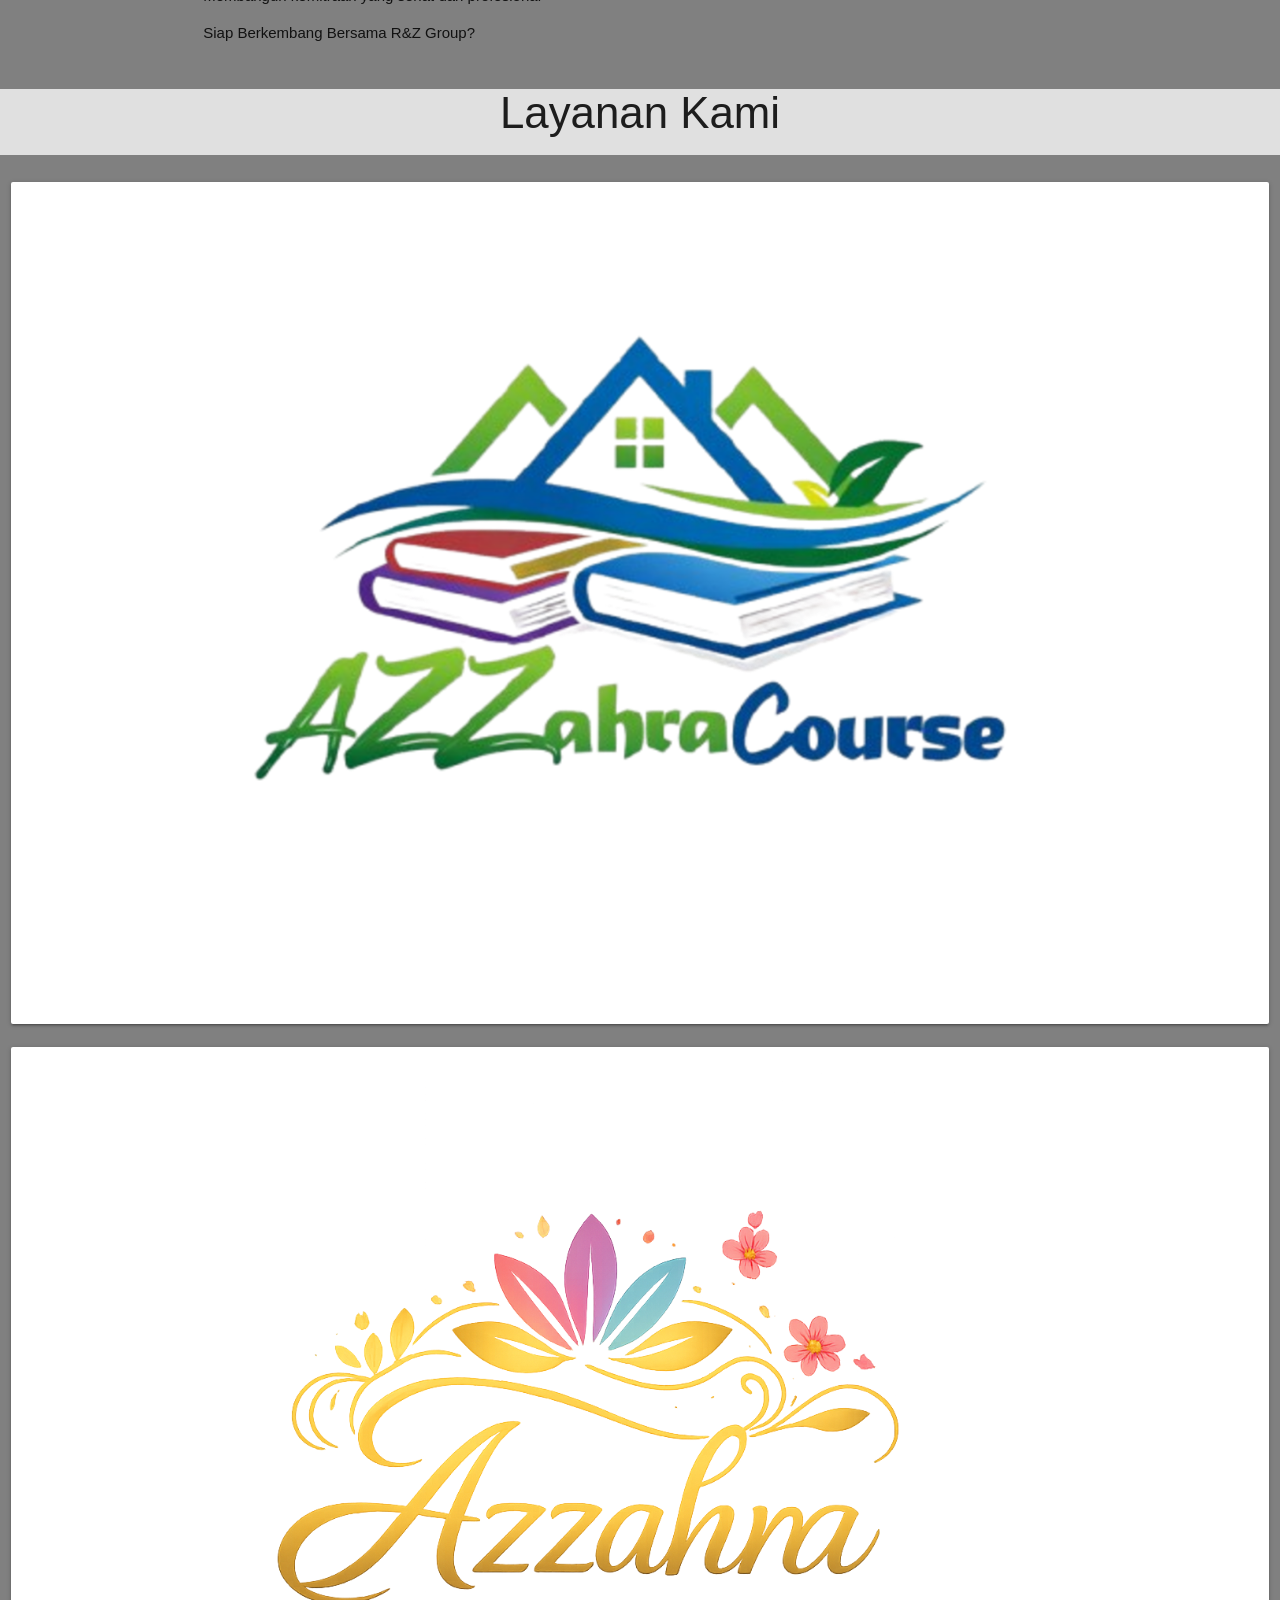
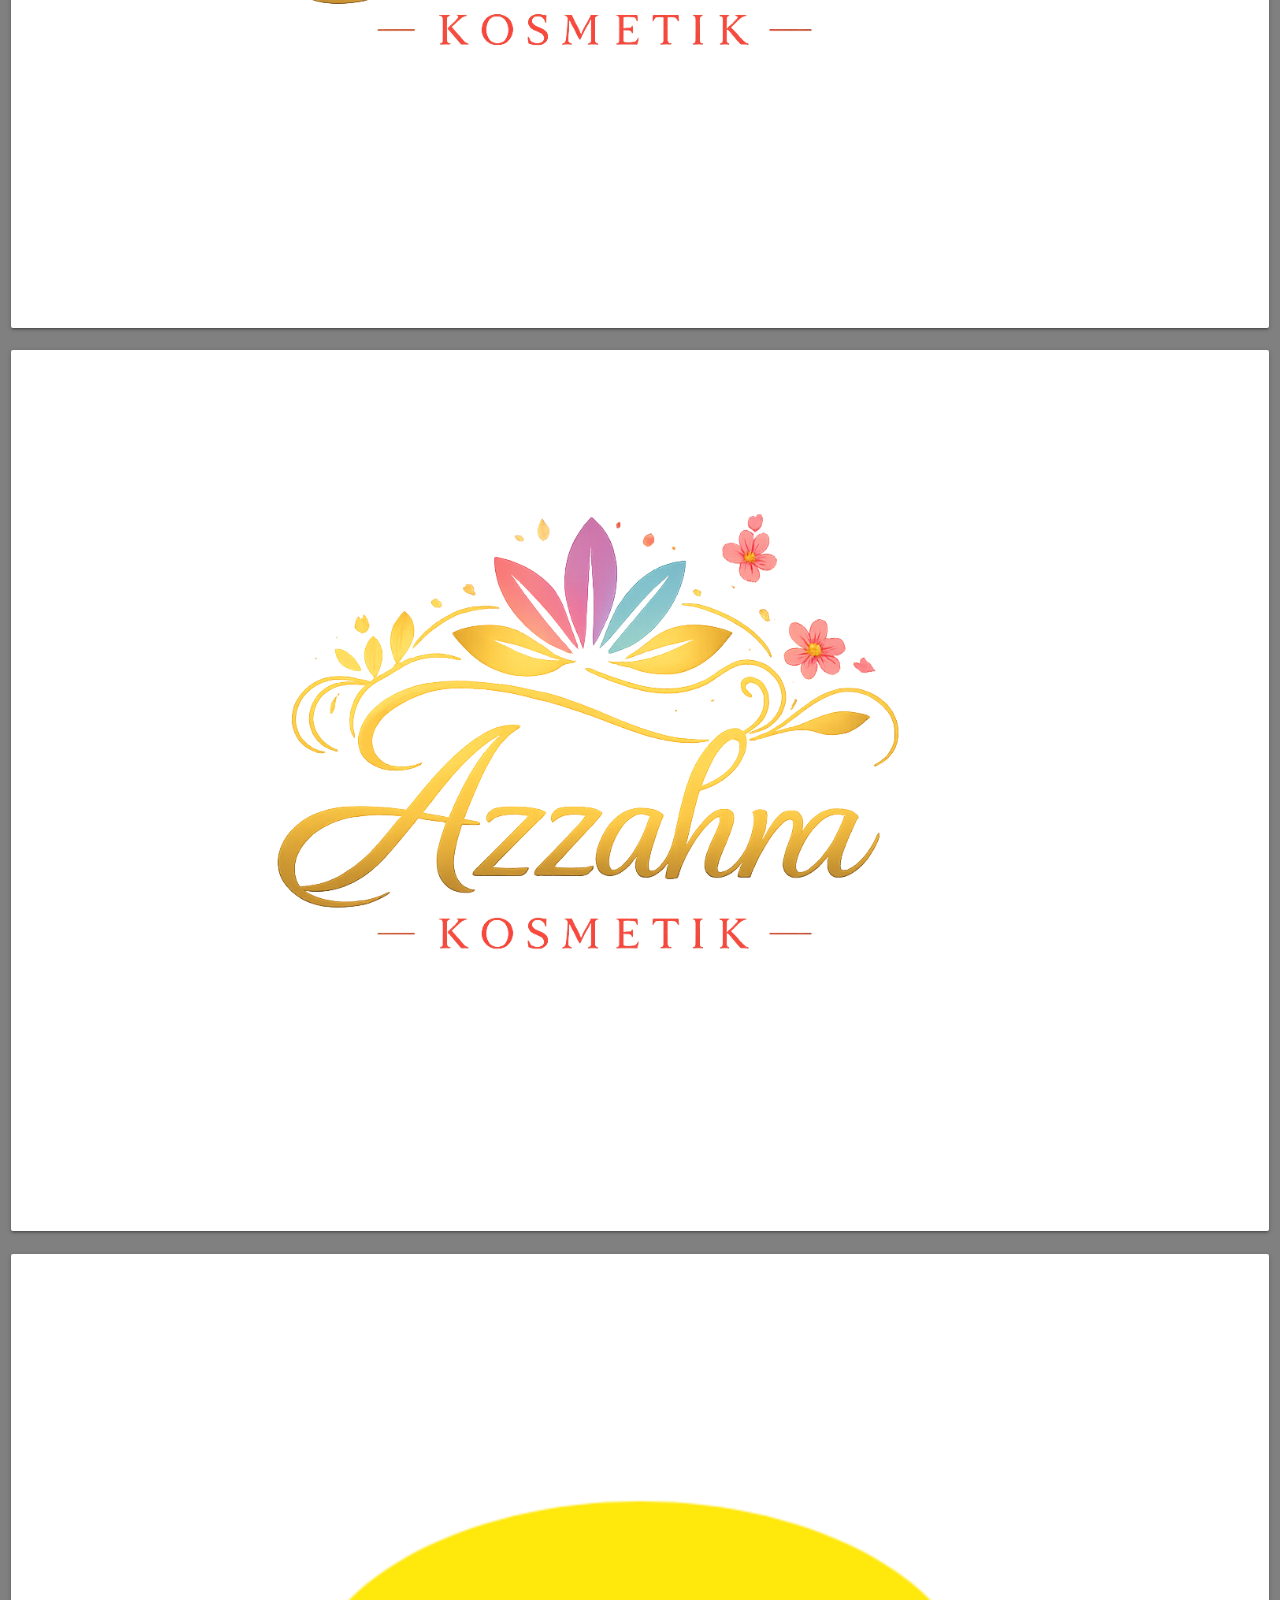
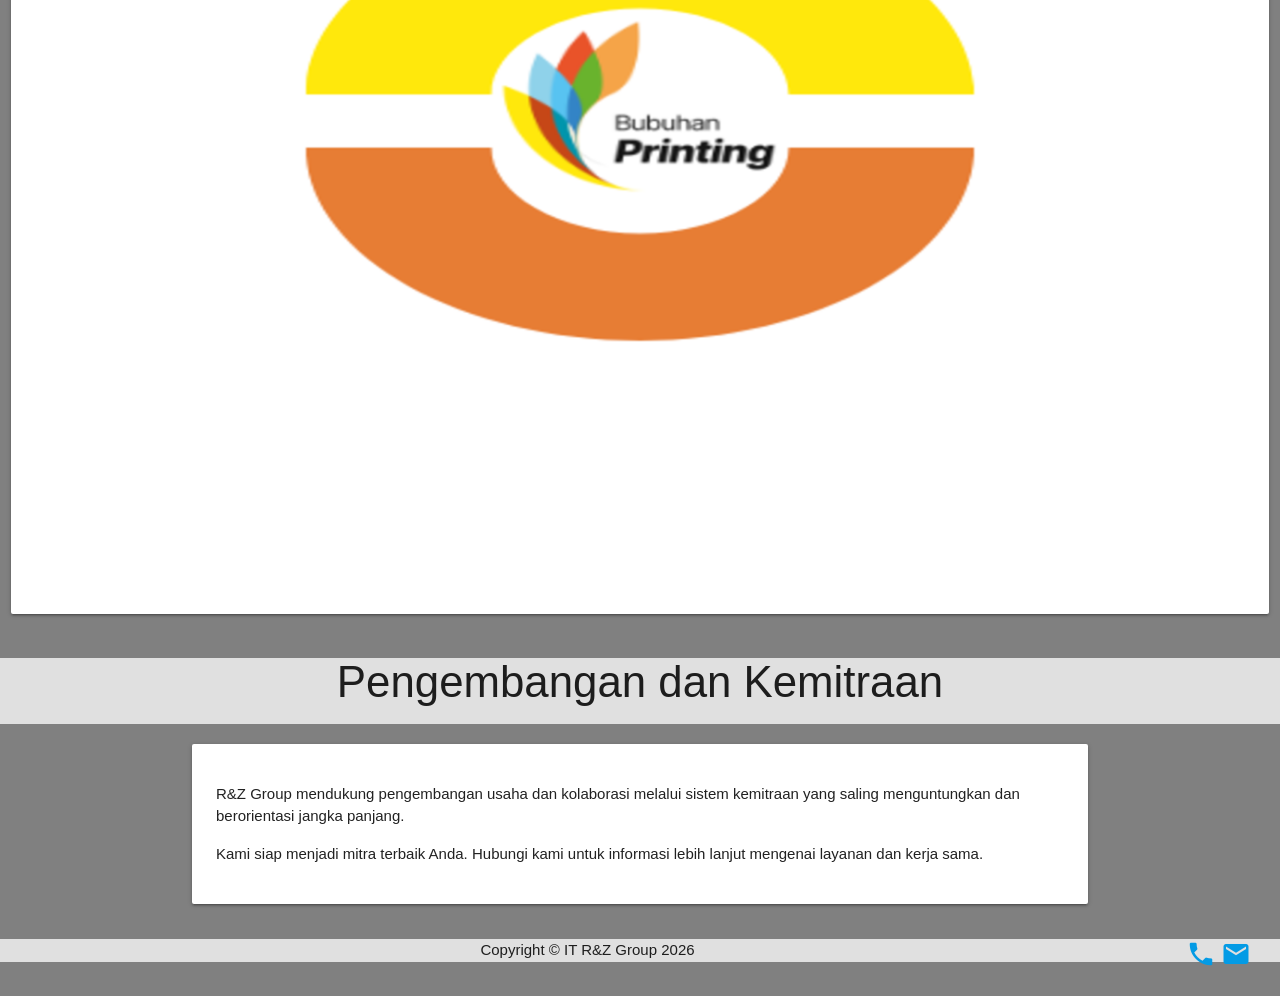
==== commit 2f5f0b92: "Update index.html" ====
--- a/index.html
+++ b/index.html
@@ -21,7 +21,7 @@
        <nav class="#424242 grey darken-3">
         <div class="container">
         <div class="nav-wrapper">
-          <img src="img/R&Z.png">
+          <img src="img/R&Z.png" height="80" width="90">
             <a href="#!" class="brand-logo"><h5>R&Z Group</h5></a>
         </div>
         </div>
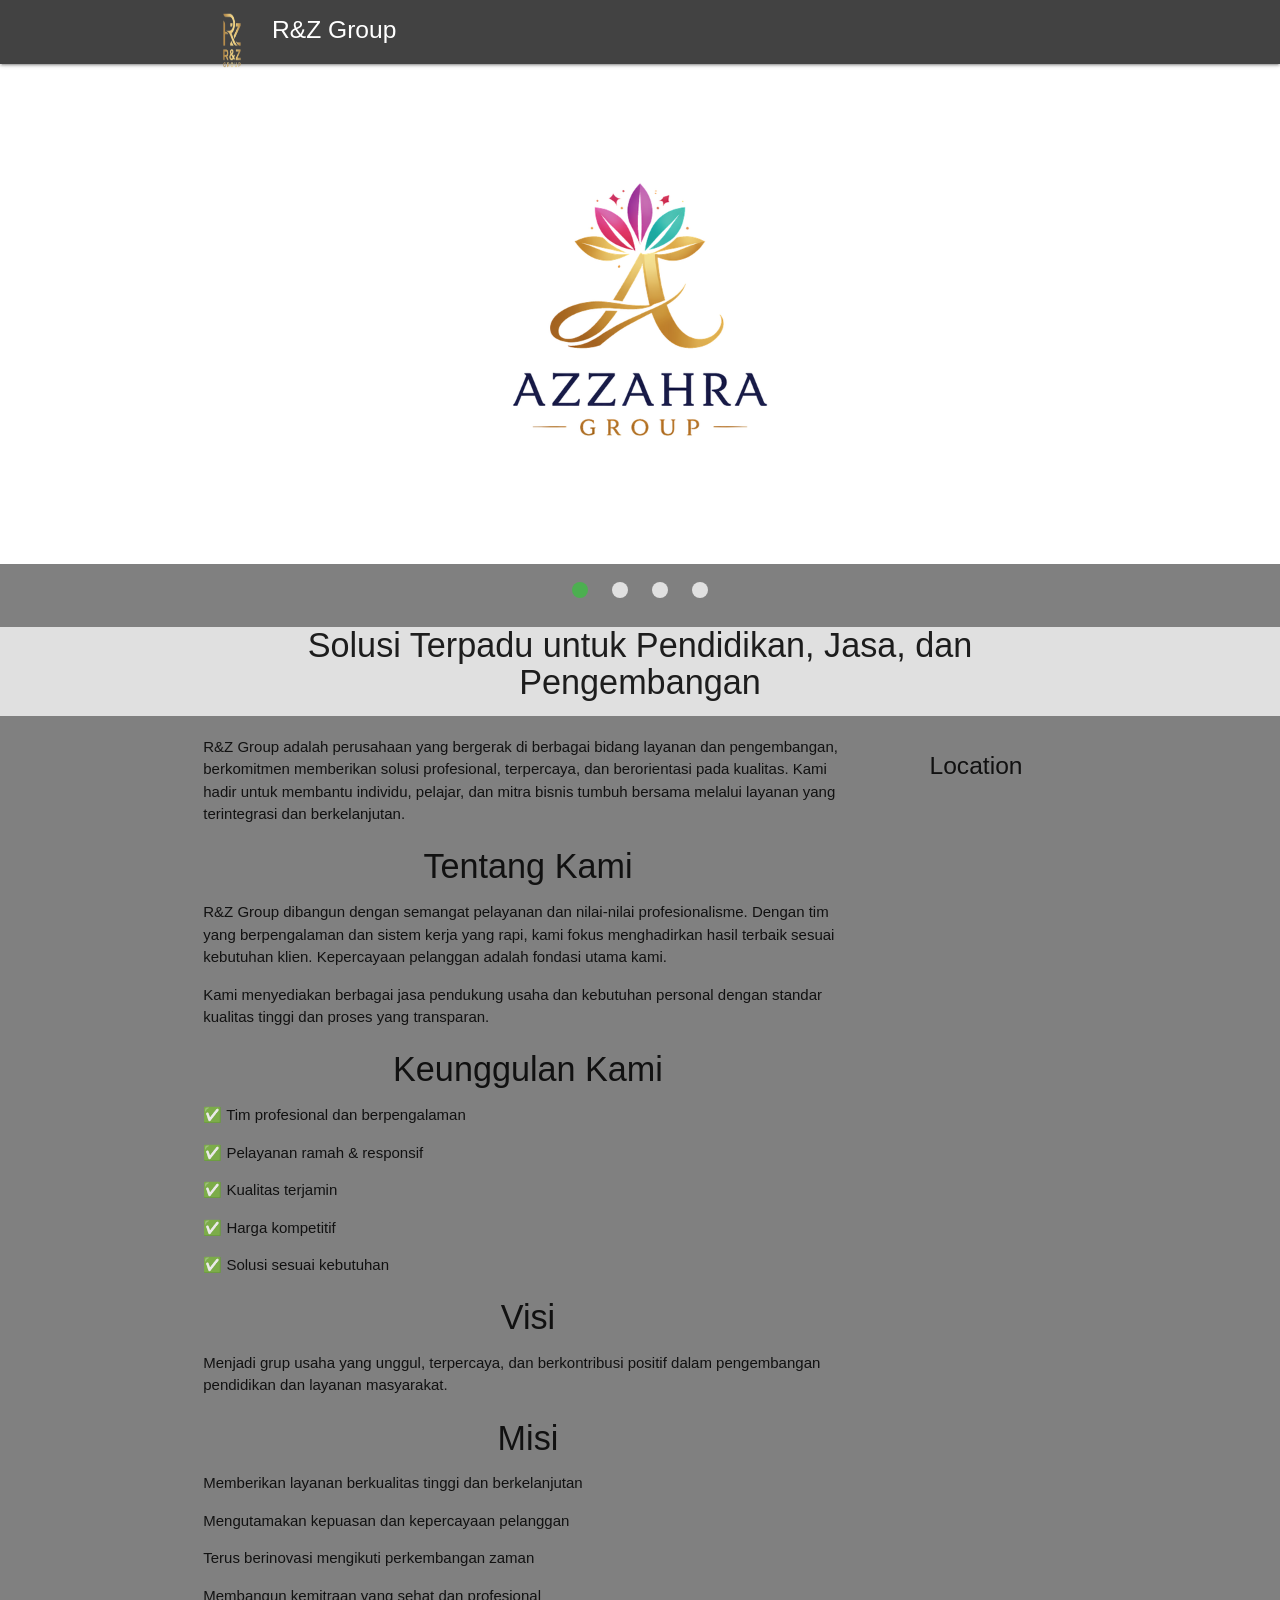
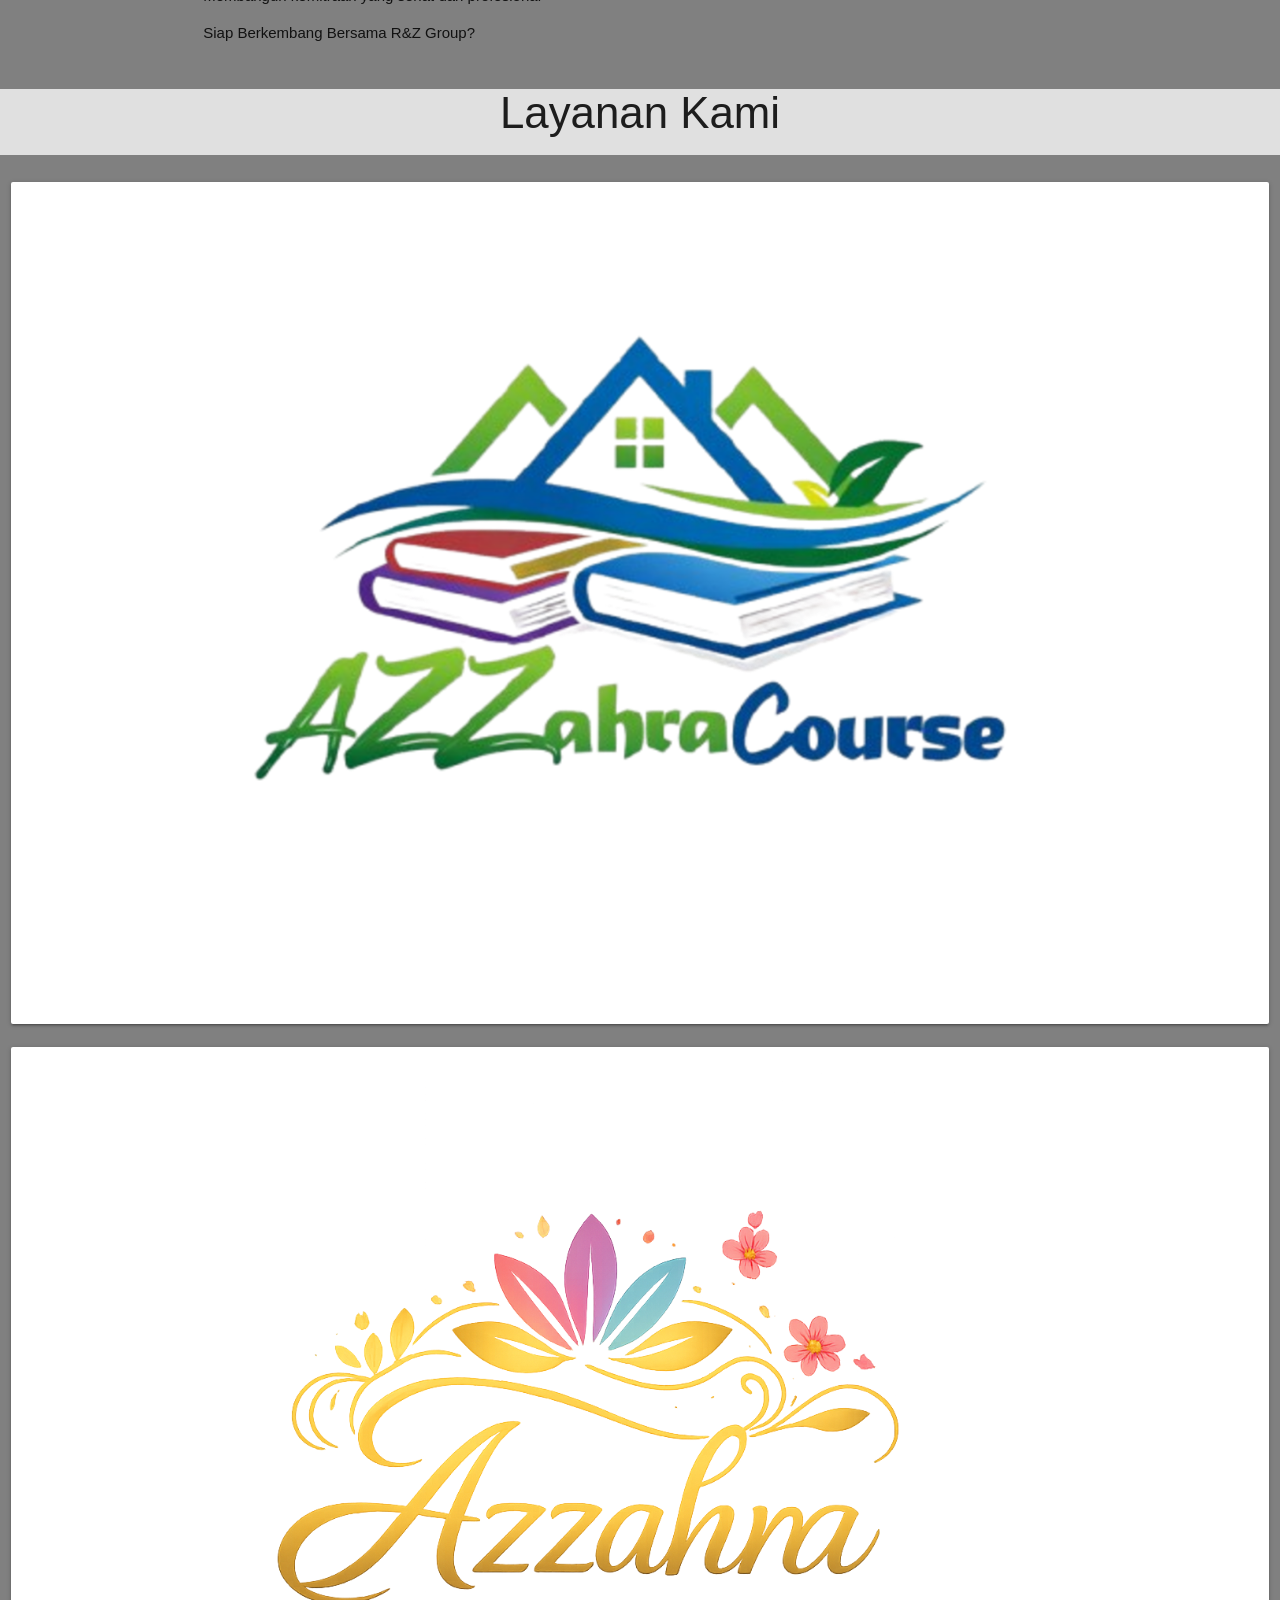
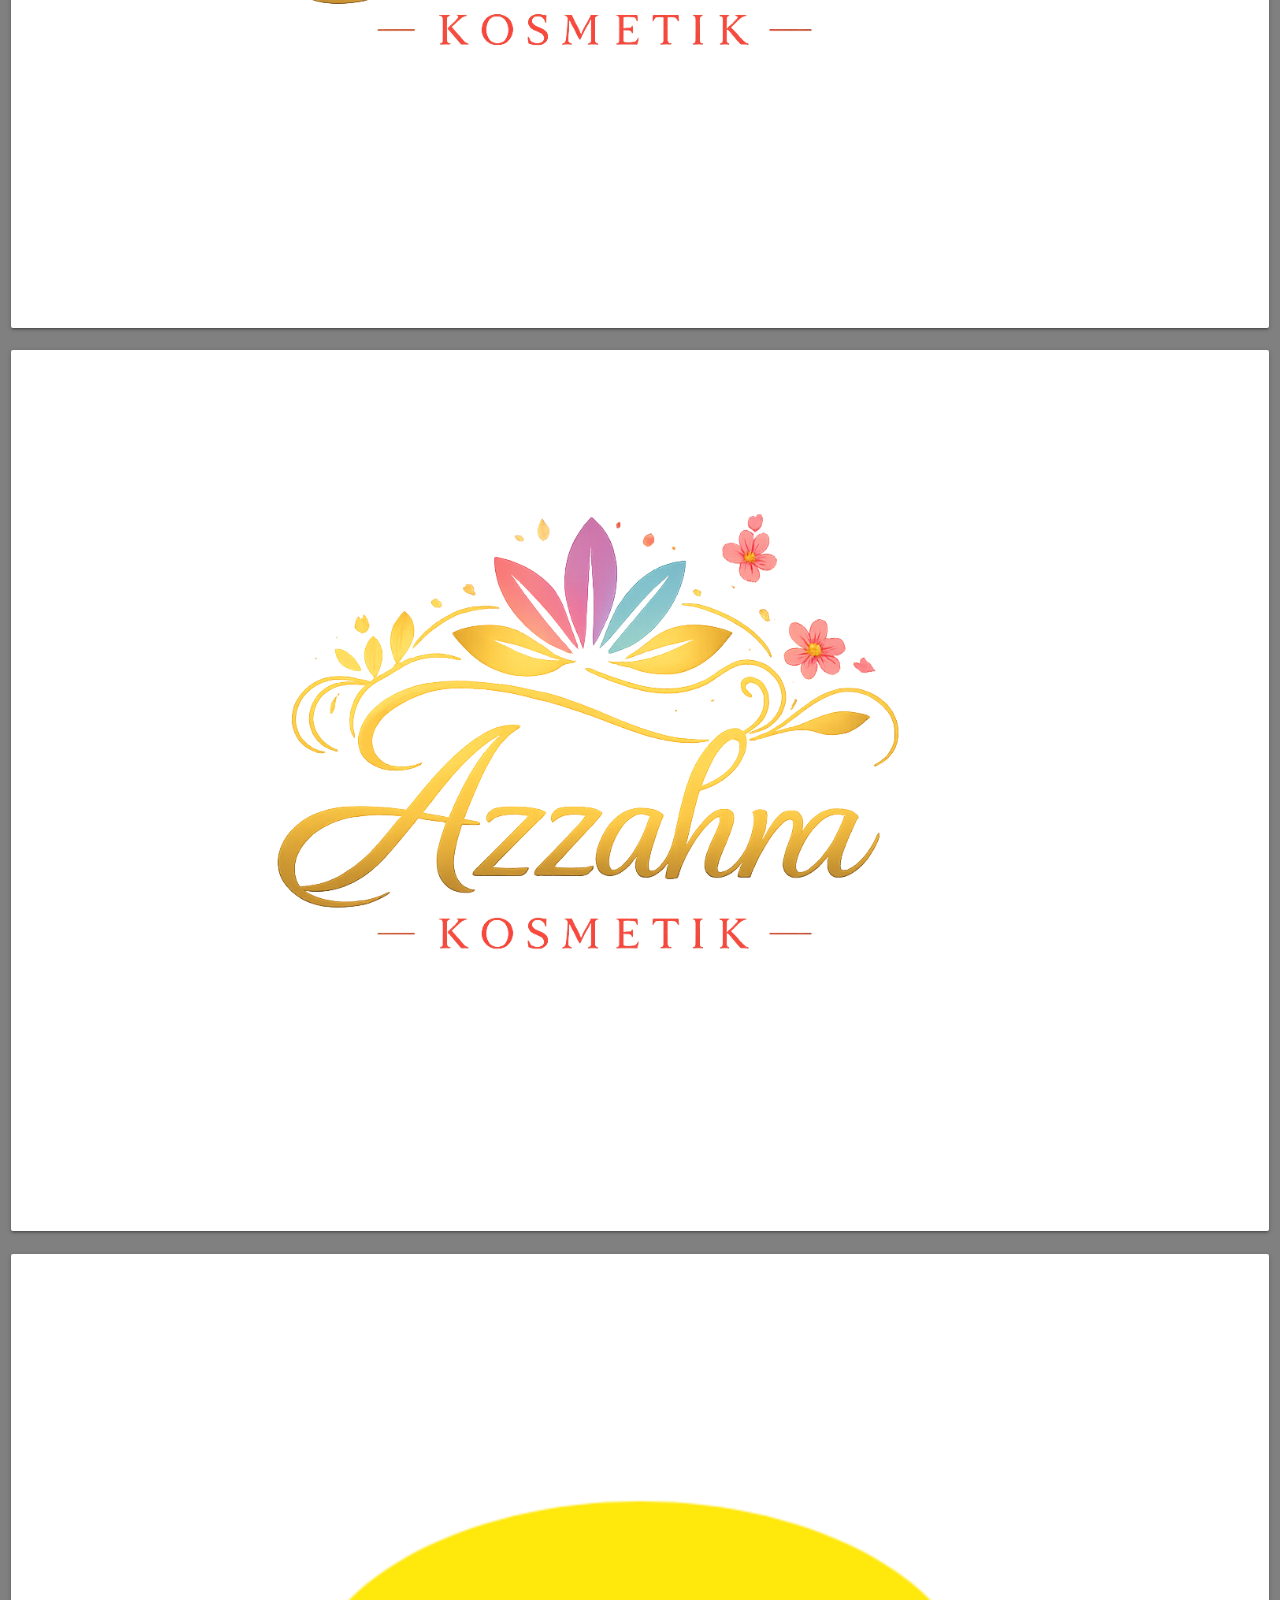
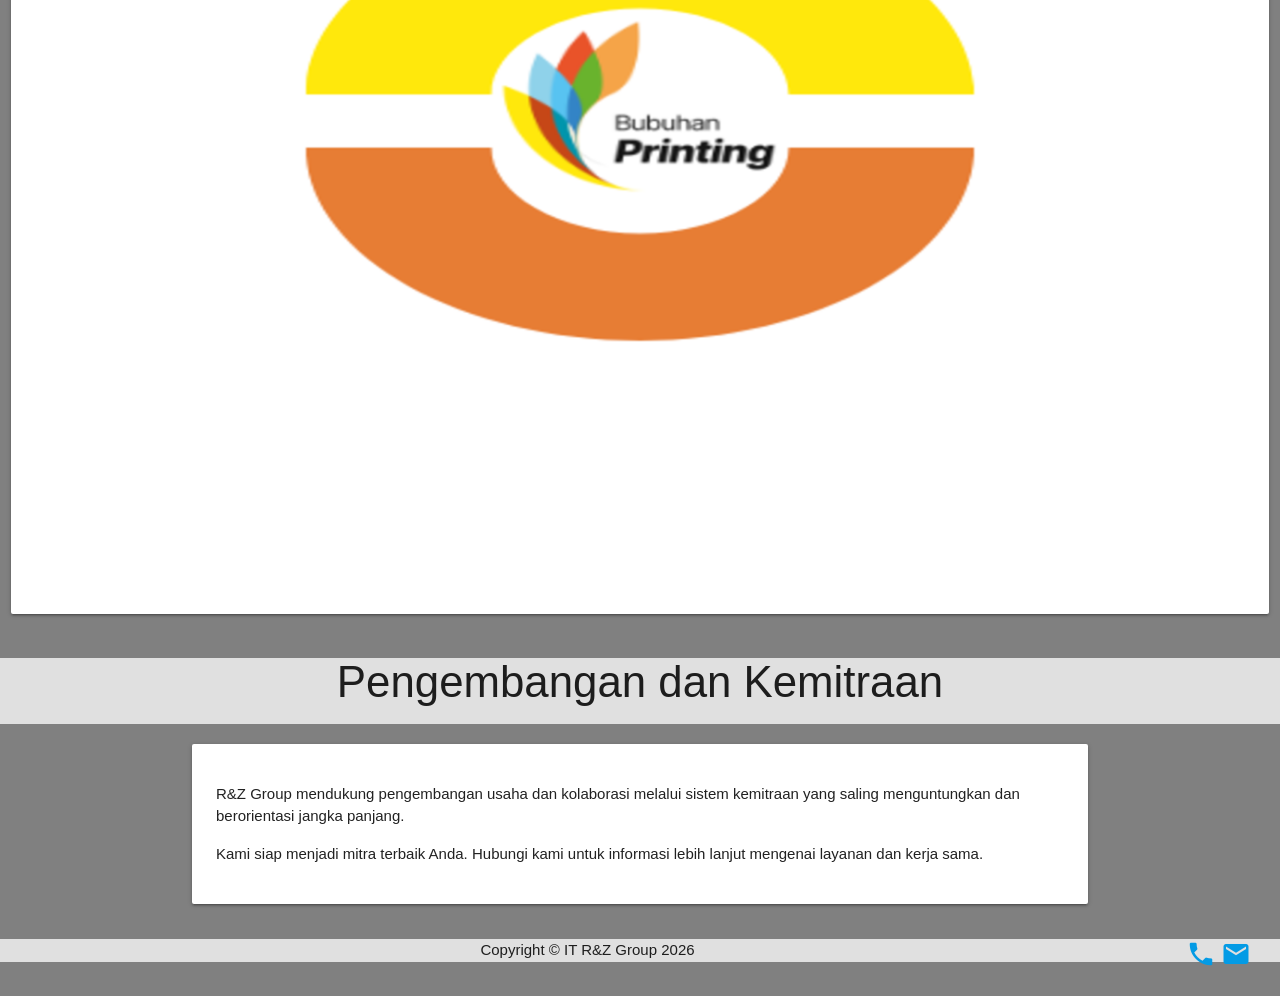
==== commit b08935e6: "Update index.html" ====
--- a/index.html
+++ b/index.html
@@ -21,7 +21,7 @@
        <nav class="#424242 grey darken-3">
         <div class="container">
         <div class="nav-wrapper">
-          <img src="img/R&Z.png" height="80" width="90">
+          <img src="img/R&Z.png" height="80" width="80">
             <a href="#!" class="brand-logo"><h5>R&Z Group</h5></a>
         </div>
         </div>
